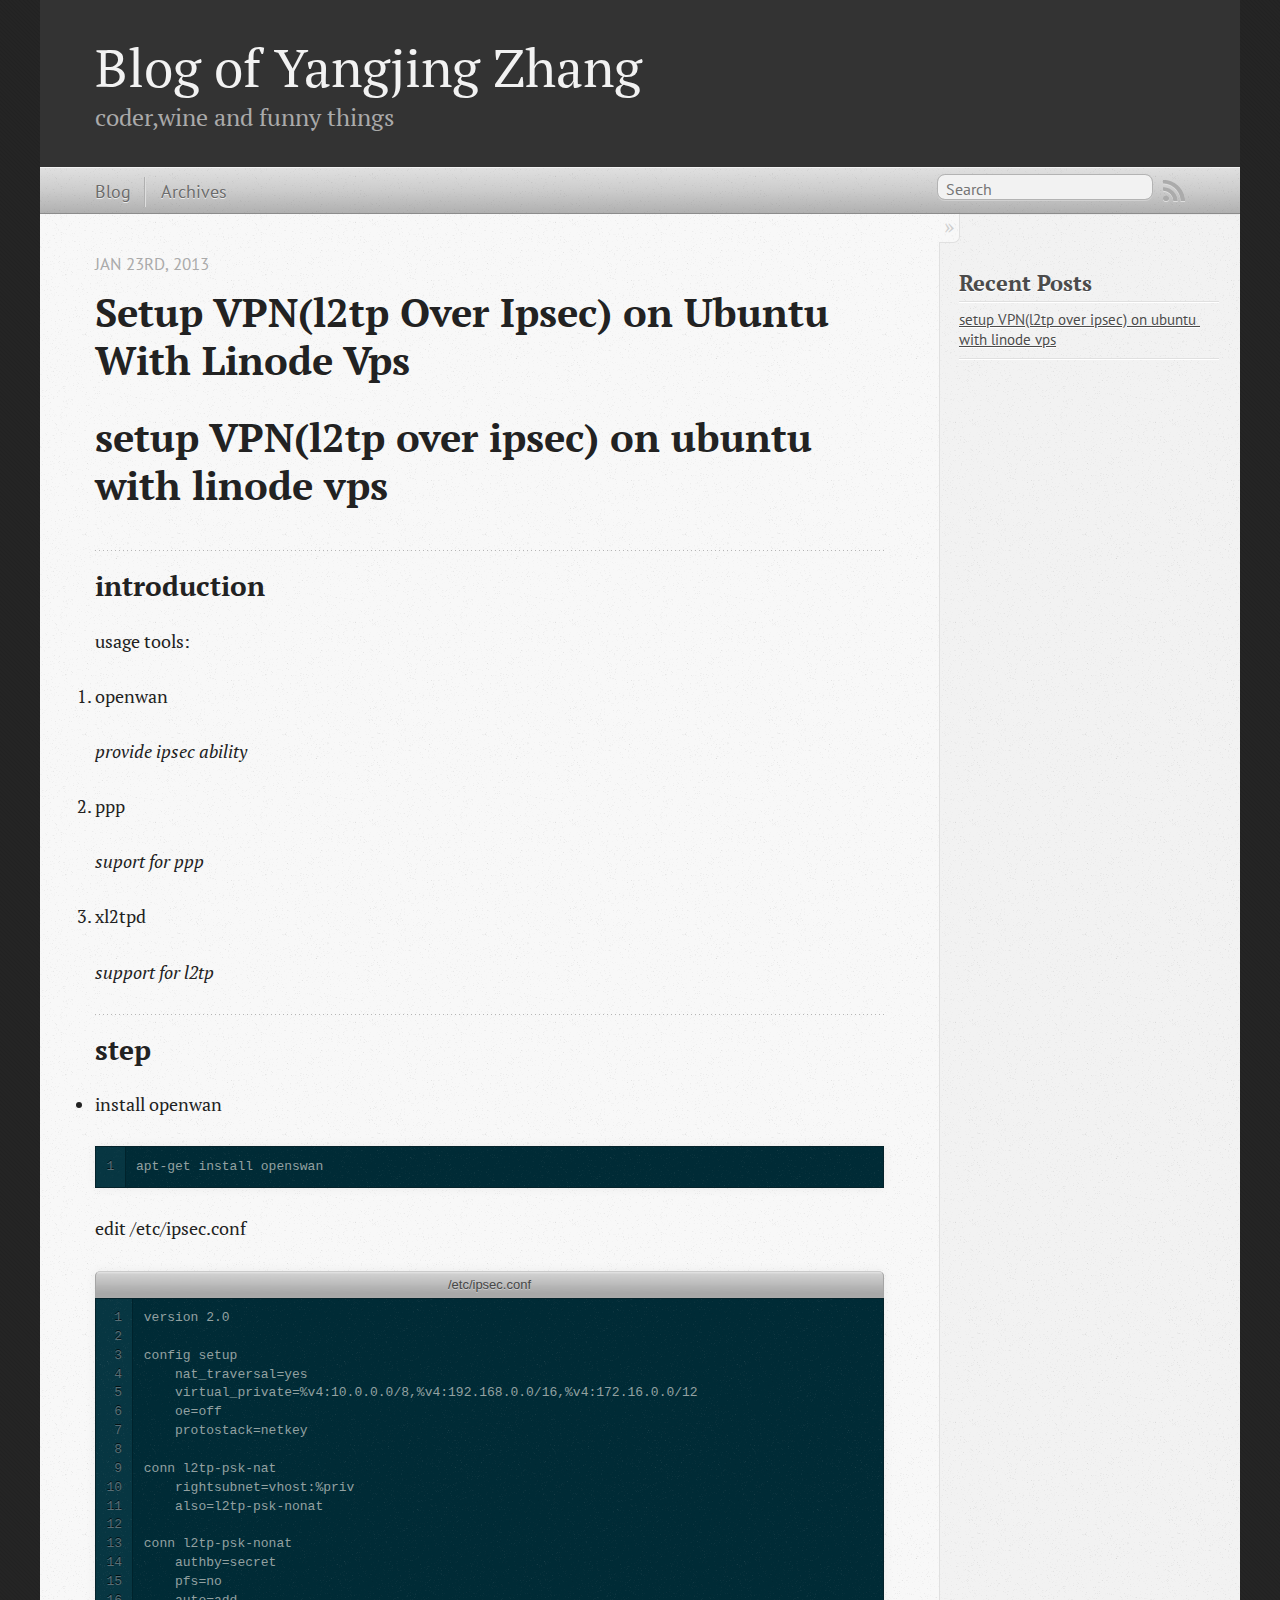
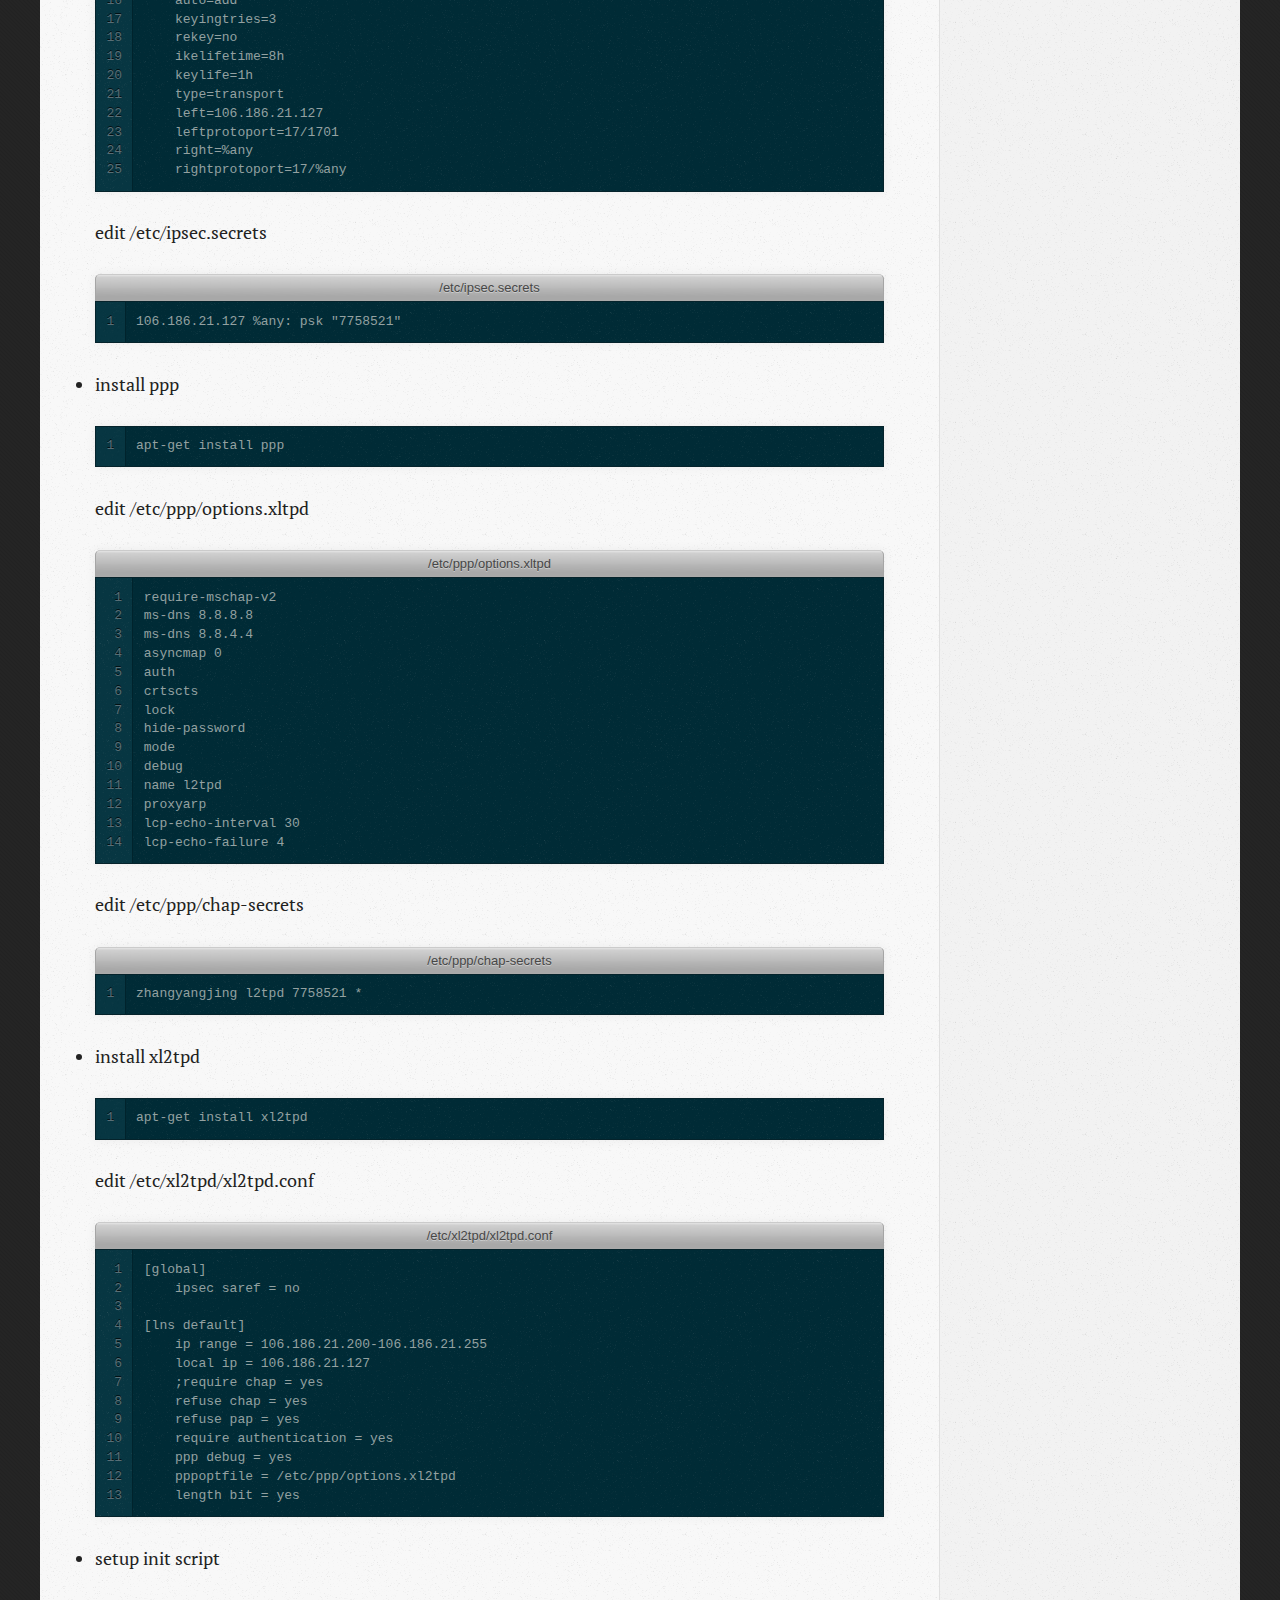
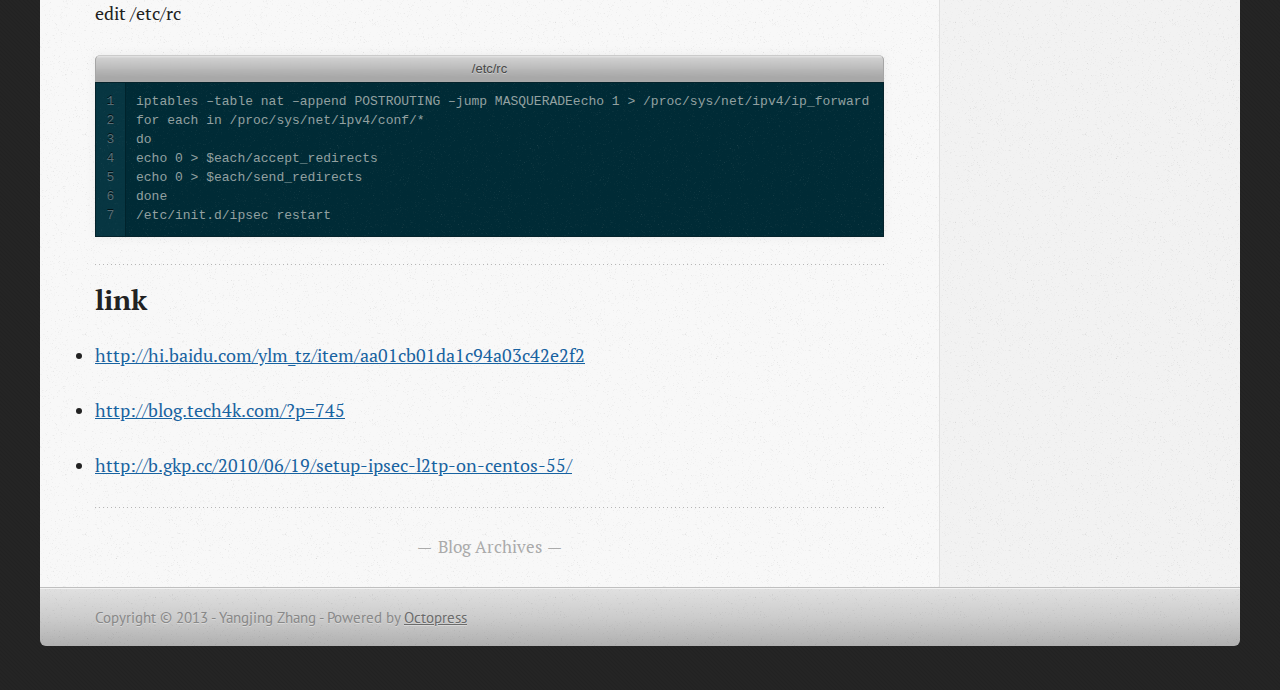
==== index.html @ 83e62cd5 "Site updated at 2013-01-24 03:53:37 UTC" ====
<!DOCTYPE html>
<!--[if IEMobile 7 ]><html class="no-js iem7"><![endif]-->
<!--[if lt IE 9]><html class="no-js lte-ie8"><![endif]-->
<!--[if (gt IE 8)|(gt IEMobile 7)|!(IEMobile)|!(IE)]><!--><html class="no-js" lang="en"><!--<![endif]-->
<head>
  <meta charset="utf-8">
  <title>Blog of Yangjing Zhang</title>
  <meta name="author" content="Yangjing Zhang">

  
  <meta name="description" content="setup VPN(l2tp over ipsec) on ubuntu with linode vps introduction usage tools: openwan provide ipsec ability
ppp suport for ppp
xl2tpd support for &hellip;">
  

  <!-- http://t.co/dKP3o1e -->
  <meta name="HandheldFriendly" content="True">
  <meta name="MobileOptimized" content="320">
  <meta name="viewport" content="width=device-width, initial-scale=1">

  
  <link rel="canonical" href="http://zhangyangjing.github.com/">
  <link href="/favicon.png" rel="icon">
  <link href="/stylesheets/screen.css" media="screen, projection" rel="stylesheet" type="text/css">
  <script src="/javascripts/modernizr-2.0.js"></script>
  <script src="/javascripts/ender.js"></script>
  <script src="/javascripts/octopress.js" type="text/javascript"></script>
  <link href="/atom.xml" rel="alternate" title="Blog of Yangjing Zhang" type="application/atom+xml">
  <!--Fonts from Google"s Web font directory at http://google.com/webfonts -->
<link href="http://fonts.googleapis.com/css?family=PT+Serif:regular,italic,bold,bolditalic" rel="stylesheet" type="text/css">
<link href="http://fonts.googleapis.com/css?family=PT+Sans:regular,italic,bold,bolditalic" rel="stylesheet" type="text/css">

  

</head>

<body   >
  <header role="banner"><hgroup>
  <h1><a href="/">Blog of Yangjing Zhang</a></h1>
  
    <h2>coder,wine and funny things</h2>
  
</hgroup>

</header>
  <nav role="navigation"><ul class="subscription" data-subscription="rss">
  <li><a href="/atom.xml" rel="subscribe-rss" title="subscribe via RSS">RSS</a></li>
  
</ul>
  
<form action="http://google.com/search" method="get">
  <fieldset role="search">
    <input type="hidden" name="q" value="site:zhangyangjing.github.com" />
    <input class="search" type="text" name="q" results="0" placeholder="Search"/>
  </fieldset>
</form>
  
<ul class="main-navigation">
  <li><a href="/">Blog</a></li>
  <li><a href="/blog/archives">Archives</a></li>
</ul>

</nav>
  <div id="main">
    <div id="content">
      <div class="blog-index">
  
  
  
    <article>
      
  <header>
    
      <h1 class="entry-title"><a href="/blog/2013/01/23/setup-vpn-l2tp-over-ipsec-on-ubuntu-with-linode-vps/">Setup VPN(l2tp Over Ipsec) on Ubuntu With Linode Vps</a></h1>
    
    
      <p class="meta">
        








  


<time datetime="2013-01-23T16:08:00+08:00" pubdate data-updated="true">Jan 23<span>rd</span>, 2013</time>
        
      </p>
    
  </header>


  <div class="entry-content"><h1>setup VPN(l2tp over ipsec) on ubuntu with linode vps</h1>

<h2>introduction</h2>

<p>usage tools:</p>

<ol>
<li><p>openwan</p>

<p> <em>provide ipsec ability</em></p></li>
<li><p>ppp</p>

<p> <em>suport for ppp</em></p></li>
<li><p>xl2tpd</p>

<p>  <em>support for l2tp</em></p></li>
</ol>


<h2>step</h2>

<ul>
<li>install openwan</li>
</ul>


<figure class='code'><div class="highlight"><table><tr><td class="gutter"><pre class="line-numbers"><span class='line-number'>1</span>
</pre></td><td class='code'><pre><code class=''><span class='line'>apt-get install openswan</span></code></pre></td></tr></table></div></figure>


<p>edit /etc/ipsec.conf</p>

<figure class='code'><figcaption><span>/etc/ipsec&#46;conf </span></figcaption>
<div class="highlight"><table><tr><td class="gutter"><pre class="line-numbers"><span class='line-number'>1</span>
<span class='line-number'>2</span>
<span class='line-number'>3</span>
<span class='line-number'>4</span>
<span class='line-number'>5</span>
<span class='line-number'>6</span>
<span class='line-number'>7</span>
<span class='line-number'>8</span>
<span class='line-number'>9</span>
<span class='line-number'>10</span>
<span class='line-number'>11</span>
<span class='line-number'>12</span>
<span class='line-number'>13</span>
<span class='line-number'>14</span>
<span class='line-number'>15</span>
<span class='line-number'>16</span>
<span class='line-number'>17</span>
<span class='line-number'>18</span>
<span class='line-number'>19</span>
<span class='line-number'>20</span>
<span class='line-number'>21</span>
<span class='line-number'>22</span>
<span class='line-number'>23</span>
<span class='line-number'>24</span>
<span class='line-number'>25</span>
</pre></td><td class='code'><pre><code class=''><span class='line'>version 2.0
</span><span class='line'>
</span><span class='line'>config setup
</span><span class='line'>    nat_traversal=yes
</span><span class='line'>    virtual_private=%v4:10.0.0.0/8,%v4:192.168.0.0/16,%v4:172.16.0.0/12
</span><span class='line'>    oe=off
</span><span class='line'>    protostack=netkey
</span><span class='line'>
</span><span class='line'>conn l2tp-psk-nat
</span><span class='line'>    rightsubnet=vhost:%priv
</span><span class='line'>    also=l2tp-psk-nonat
</span><span class='line'>
</span><span class='line'>conn l2tp-psk-nonat
</span><span class='line'>    authby=secret
</span><span class='line'>    pfs=no
</span><span class='line'>    auto=add
</span><span class='line'>    keyingtries=3
</span><span class='line'>    rekey=no
</span><span class='line'>    ikelifetime=8h
</span><span class='line'>    keylife=1h
</span><span class='line'>    type=transport
</span><span class='line'>    left=106.186.21.127
</span><span class='line'>    leftprotoport=17/1701
</span><span class='line'>    right=%any
</span><span class='line'>    rightprotoport=17/%any</span></code></pre></td></tr></table></div></figure>


<p>edit /etc/ipsec.secrets</p>

<figure class='code'><figcaption><span>/etc/ipsec&#46;secrets </span></figcaption>
<div class="highlight"><table><tr><td class="gutter"><pre class="line-numbers"><span class='line-number'>1</span>
</pre></td><td class='code'><pre><code class=''><span class='line'>106.186.21.127 %any: psk "7758521"</span></code></pre></td></tr></table></div></figure>


<ul>
<li>install ppp</li>
</ul>


<figure class='code'><div class="highlight"><table><tr><td class="gutter"><pre class="line-numbers"><span class='line-number'>1</span>
</pre></td><td class='code'><pre><code class=''><span class='line'>apt-get install ppp</span></code></pre></td></tr></table></div></figure>


<p>edit /etc/ppp/options.xltpd</p>

<figure class='code'><figcaption><span>/etc/ppp/options&#46;xltpd </span></figcaption>
<div class="highlight"><table><tr><td class="gutter"><pre class="line-numbers"><span class='line-number'>1</span>
<span class='line-number'>2</span>
<span class='line-number'>3</span>
<span class='line-number'>4</span>
<span class='line-number'>5</span>
<span class='line-number'>6</span>
<span class='line-number'>7</span>
<span class='line-number'>8</span>
<span class='line-number'>9</span>
<span class='line-number'>10</span>
<span class='line-number'>11</span>
<span class='line-number'>12</span>
<span class='line-number'>13</span>
<span class='line-number'>14</span>
</pre></td><td class='code'><pre><code class=''><span class='line'>require-mschap-v2
</span><span class='line'>ms-dns 8.8.8.8
</span><span class='line'>ms-dns 8.8.4.4
</span><span class='line'>asyncmap 0
</span><span class='line'>auth
</span><span class='line'>crtscts
</span><span class='line'>lock
</span><span class='line'>hide-password
</span><span class='line'>mode
</span><span class='line'>debug
</span><span class='line'>name l2tpd
</span><span class='line'>proxyarp
</span><span class='line'>lcp-echo-interval 30
</span><span class='line'>lcp-echo-failure 4</span></code></pre></td></tr></table></div></figure>


<p>edit /etc/ppp/chap-secrets</p>

<figure class='code'><figcaption><span>/etc/ppp/chap-secrets </span></figcaption>
<div class="highlight"><table><tr><td class="gutter"><pre class="line-numbers"><span class='line-number'>1</span>
</pre></td><td class='code'><pre><code class=''><span class='line'>zhangyangjing l2tpd 7758521 *</span></code></pre></td></tr></table></div></figure>


<ul>
<li>install xl2tpd</li>
</ul>


<figure class='code'><div class="highlight"><table><tr><td class="gutter"><pre class="line-numbers"><span class='line-number'>1</span>
</pre></td><td class='code'><pre><code class=''><span class='line'>apt-get install xl2tpd</span></code></pre></td></tr></table></div></figure>


<p>edit /etc/xl2tpd/xl2tpd.conf</p>

<figure class='code'><figcaption><span>/etc/xl2tpd/xl2tpd&#46;conf </span></figcaption>
<div class="highlight"><table><tr><td class="gutter"><pre class="line-numbers"><span class='line-number'>1</span>
<span class='line-number'>2</span>
<span class='line-number'>3</span>
<span class='line-number'>4</span>
<span class='line-number'>5</span>
<span class='line-number'>6</span>
<span class='line-number'>7</span>
<span class='line-number'>8</span>
<span class='line-number'>9</span>
<span class='line-number'>10</span>
<span class='line-number'>11</span>
<span class='line-number'>12</span>
<span class='line-number'>13</span>
</pre></td><td class='code'><pre><code class=''><span class='line'>[global]
</span><span class='line'>    ipsec saref = no
</span><span class='line'>
</span><span class='line'>[lns default]
</span><span class='line'>    ip range = 106.186.21.200-106.186.21.255
</span><span class='line'>    local ip = 106.186.21.127
</span><span class='line'>    ;require chap = yes
</span><span class='line'>    refuse chap = yes
</span><span class='line'>    refuse pap = yes
</span><span class='line'>    require authentication = yes
</span><span class='line'>    ppp debug = yes
</span><span class='line'>    pppoptfile = /etc/ppp/options.xl2tpd
</span><span class='line'>    length bit = yes</span></code></pre></td></tr></table></div></figure>


<ul>
<li>setup init script</li>
</ul>


<p>edit /etc/rc</p>

<figure class='code'><figcaption><span>/etc/rc </span></figcaption>
<div class="highlight"><table><tr><td class="gutter"><pre class="line-numbers"><span class='line-number'>1</span>
<span class='line-number'>2</span>
<span class='line-number'>3</span>
<span class='line-number'>4</span>
<span class='line-number'>5</span>
<span class='line-number'>6</span>
<span class='line-number'>7</span>
</pre></td><td class='code'><pre><code class=''><span class='line'>iptables –table nat –append POSTROUTING –jump MASQUERADEecho 1 > /proc/sys/net/ipv4/ip_forward
</span><span class='line'>for each in /proc/sys/net/ipv4/conf/*
</span><span class='line'>do
</span><span class='line'>echo 0 > $each/accept_redirects
</span><span class='line'>echo 0 > $each/send_redirects
</span><span class='line'>done
</span><span class='line'>/etc/init.d/ipsec restart</span></code></pre></td></tr></table></div></figure>


<h2>link</h2>

<ul>
<li><p><a href="http://hi.baidu.com/ylm_tz/item/aa01cb01da1c94a03c42e2f2">http://hi.baidu.com/ylm_tz/item/aa01cb01da1c94a03c42e2f2</a></p></li>
<li><p><a href="http://blog.tech4k.com/?p=745">http://blog.tech4k.com/?p=745</a></p></li>
<li><p><a href="http://b.gkp.cc/2010/06/19/setup-ipsec-l2tp-on-centos-55/">http://b.gkp.cc/2010/06/19/setup-ipsec-l2tp-on-centos-55/</a></p></li>
</ul>

</div>
  
  


    </article>
  
  <div class="pagination">
    
    <a href="/blog/archives">Blog Archives</a>
    
  </div>
</div>
<aside class="sidebar">
  
    <section>
  <h1>Recent Posts</h1>
  <ul id="recent_posts">
    
      <li class="post">
        <a href="/blog/2013/01/23/setup-vpn-l2tp-over-ipsec-on-ubuntu-with-linode-vps/">setup VPN(l2tp over ipsec) on ubuntu with linode vps</a>
      </li>
    
  </ul>
</section>






  
</aside>

    </div>
  </div>
  <footer role="contentinfo"><p>
  Copyright &copy; 2013 - Yangjing Zhang -
  <span class="credit">Powered by <a href="http://octopress.org">Octopress</a></span>
</p>

</footer>
  







  <script type="text/javascript">
    (function(){
      var twitterWidgets = document.createElement('script');
      twitterWidgets.type = 'text/javascript';
      twitterWidgets.async = true;
      twitterWidgets.src = 'http://platform.twitter.com/widgets.js';
      document.getElementsByTagName('head')[0].appendChild(twitterWidgets);
    })();
  </script>





</body>
</html>
---- stylesheets/screen.css ----
html,body,div,span,applet,object,iframe,h1,h2,h3,h4,h5,h6,p,blockquote,pre,a,abbr,acronym,address,big,cite,code,del,dfn,em,img,ins,kbd,q,s,samp,small,strike,strong,sub,sup,tt,var,b,u,i,center,dl,dt,dd,ol,ul,li,fieldset,form,label,legend,table,caption,tbody,tfoot,thead,tr,th,td,article,aside,canvas,details,embed,figure,figcaption,footer,header,hgroup,menu,nav,output,ruby,section,summary,time,mark,audio,video{margin:0;padding:0;border:0;font:inherit;font-size:100%;vertical-align:baseline}html{line-height:1}ol,ul{list-style:none}table{border-collapse:collapse;border-spacing:0}caption,th,td{text-align:left;font-weight:normal;vertical-align:middle}q,blockquote{quotes:none}q:before,q:after,blockquote:before,blockquote:after{content:"";content:none}a img{border:none}article,aside,details,figcaption,figure,footer,header,hgroup,menu,nav,section,summary{display:block}article,aside,details,figcaption,figure,footer,header,hgroup,menu,nav,section,summary{display:block}a{color:#1863a1}a:visited{color:#751590}a:focus{color:#0181eb}a:hover{color:#0181eb}a:active{color:#01579f}aside.sidebar a{color:#1863a1}aside.sidebar a:focus{color:#0181eb}aside.sidebar a:hover{color:#0181eb}aside.sidebar a:active{color:#01579f}a{-webkit-transition:color 0.3s;-moz-transition:color 0.3s;-o-transition:color 0.3s;transition:color 0.3s}html{background:#252525 url('/images/line-tile.png?1358862288') top left}body>div{background:#f2f2f2 url('/images/noise.png?1358862288') top left;border-bottom:1px solid #bfbfbf}body>div>div{background:#f8f8f8 url('/images/noise.png?1358862288') top left;border-right:1px solid #e0e0e0}.heading,body>header h1,h1,h2,h3,h4,h5,h6{font-family:"PT Serif","Georgia","Helvetica Neue",Arial,sans-serif}.sans,body>header h2,article header p.meta,article>footer,#content .blog-index footer,html .gist .gist-file .gist-meta,#blog-archives a.category,#blog-archives time,aside.sidebar section,body>footer{font-family:"PT Sans","Helvetica Neue",Arial,sans-serif}.serif,body,#content .blog-index a[rel=full-article]{font-family:"PT Serif",Georgia,Times,"Times New Roman",serif}.mono,pre,code,tt,p code,li code{font-family:Menlo,Monaco,"Andale Mono","lucida console","Courier New",monospace}body>header h1{font-size:2.2em;font-family:"PT Serif","Georgia","Helvetica Neue",Arial,sans-serif;font-weight:normal;line-height:1.2em;margin-bottom:0.6667em}body>header h2{font-family:"PT Serif","Georgia","Helvetica Neue",Arial,sans-serif}body{line-height:1.5em;color:#222}h1{font-size:2.2em;line-height:1.2em}@media only screen and (min-width: 992px){body{font-size:1.15em}h1{font-size:2.6em;line-height:1.2em}}h1,h2,h3,h4,h5,h6{text-rendering:optimizelegibility;margin-bottom:1em;font-weight:bold}h2,section h1{font-size:1.5em}h3,section h2,section section h1{font-size:1.3em}h4,section h3,section section h2,section section section h1{font-size:1em}h5,section h4,section section h3{font-size:.9em}h6,section h5,section section h4,section section section h3{font-size:.8em}p,blockquote,ul,ol{margin-bottom:1.5em}ul{list-style-type:disc}ul ul{list-style-type:circle;margin-bottom:0px}ul ul ul{list-style-type:square;margin-bottom:0px}ol{list-style-type:decimal}ol ol{list-style-type:lower-alpha;margin-bottom:0px}ol ol ol{list-style-type:lower-roman;margin-bottom:0px}ul,ul ul,ul ol,ol,ol ul,ol ol{margin-left:1.3em}strong{font-weight:bold}em{font-style:italic}sup,sub{font-size:0.8em;position:relative;display:inline-block}sup{top:-0.5em}sub{bottom:-0.5em}q{font-style:italic}q:before{content:"\201C"}q:after{content:"\201D"}em,dfn{font-style:italic}strong,dfn{font-weight:bold}del,s{text-decoration:line-through}abbr,acronym{border-bottom:1px dotted;cursor:help}sub,sup{line-height:0}hr{margin-bottom:0.2em}small{font-size:.8em}big{font-size:1.2em}blockquote{font-style:italic;position:relative;font-size:1.2em;line-height:1.5em;padding-left:1em;border-left:4px solid rgba(170,170,170,0.5)}blockquote cite{font-style:italic}blockquote cite a{color:#aaa !important;word-wrap:break-word}blockquote cite:before{content:'\2014';padding-right:.3em;padding-left:.3em;color:#aaa}@media only screen and (min-width: 992px){blockquote{padding-left:1.5em;border-left-width:4px}}.pullquote-right:before,.pullquote-left:before{padding:0;border:none;content:attr(data-pullquote);float:right;width:45%;margin:.5em 0 1em 1.5em;position:relative;top:7px;font-size:1.4em;line-height:1.45em}.pullquote-left:before{float:left;margin:.5em 1.5em 1em 0}.force-wrap,article a,aside.sidebar a{white-space:-moz-pre-wrap;white-space:-pre-wrap;white-space:-o-pre-wrap;white-space:pre-wrap;word-wrap:break-word}.group,body>header,body>nav,body>footer,body #content>article,body #content>div>article,body #content>div>section,body div.pagination,aside.sidebar,#main,#content,.sidebar{*zoom:1}.group:after,body>header:after,body>nav:after,body>footer:after,body #content>article:after,body #content>div>article:after,body #content>div>section:after,body div.pagination:after,aside.sidebar:after,#main:after,#content:after,.sidebar:after{content:"";display:table;clear:both}body{-webkit-text-size-adjust:none;max-width:1200px;position:relative;margin:0 auto}body>header,body>nav,body>footer,body #content>article,body #content>div>article,body #content>div>section{padding-left:18px;padding-right:18px}@media only screen and (min-width: 480px){body>header,body>nav,body>footer,body #content>article,body #content>div>article,body #content>div>section{padding-left:25px;padding-right:25px}}@media only screen and (min-width: 768px){body>header,body>nav,body>footer,body #content>article,body #content>div>article,body #content>div>section{padding-left:35px;padding-right:35px}}@media only screen and (min-width: 992px){body>header,body>nav,body>footer,body #content>article,body #content>div>article,body #content>div>section{padding-left:55px;padding-right:55px}}body div.pagination{margin-left:18px;margin-right:18px}@media only screen and (min-width: 480px){body div.pagination{margin-left:25px;margin-right:25px}}@media only screen and (min-width: 768px){body div.pagination{margin-left:35px;margin-right:35px}}@media only screen and (min-width: 992px){body div.pagination{margin-left:55px;margin-right:55px}}body>header{font-size:1em;padding-top:1.5em;padding-bottom:1.5em}#content{overflow:hidden}#content>div,#content>article{width:100%}aside.sidebar{float:none;padding:0 18px 1px;background-color:#f7f7f7;border-top:1px solid #e0e0e0}.flex-content,article img,article video,article .flash-video,aside.sidebar img{max-width:100%;height:auto}.basic-alignment.left,article img.left,article video.left,article .left.flash-video,aside.sidebar img.left{float:left;margin-right:1.5em}.basic-alignment.right,article img.right,article video.right,article .right.flash-video,aside.sidebar img.right{float:right;margin-left:1.5em}.basic-alignment.center,article img.center,article video.center,article .center.flash-video,aside.sidebar img.center{display:block;margin:0 auto 1.5em}.basic-alignment.left,article img.left,article video.left,article .left.flash-video,aside.sidebar img.left,.basic-alignment.right,article img.right,article video.right,article .right.flash-video,aside.sidebar img.right{margin-bottom:.8em}.toggle-sidebar,.no-sidebar .toggle-sidebar{display:none}@media only screen and (min-width: 750px){body.sidebar-footer aside.sidebar{float:none;width:auto;clear:left;margin:0;padding:0 35px 1px;background-color:#f7f7f7;border-top:1px solid #eaeaea}body.sidebar-footer aside.sidebar section.odd,body.sidebar-footer aside.sidebar section.even{float:left;width:48%}body.sidebar-footer aside.sidebar section.odd{margin-left:0}body.sidebar-footer aside.sidebar section.even{margin-left:4%}body.sidebar-footer aside.sidebar.thirds section{width:30%;margin-left:5%}body.sidebar-footer aside.sidebar.thirds section.first{margin-left:0;clear:both}}body.sidebar-footer #content{margin-right:0px}body.sidebar-footer .toggle-sidebar{display:none}@media only screen and (min-width: 550px){body>header{font-size:1em}}@media only screen and (min-width: 750px){aside.sidebar{float:none;width:auto;clear:left;margin:0;padding:0 35px 1px;background-color:#f7f7f7;border-top:1px solid #eaeaea}aside.sidebar section.odd,aside.sidebar section.even{float:left;width:48%}aside.sidebar section.odd{margin-left:0}aside.sidebar section.even{margin-left:4%}aside.sidebar.thirds section{width:30%;margin-left:5%}aside.sidebar.thirds section.first{margin-left:0;clear:both}}@media only screen and (min-width: 768px){body{-webkit-text-size-adjust:auto}body>header{font-size:1.2em}#main{padding:0;margin:0 auto}#content{overflow:visible;margin-right:240px;position:relative}.no-sidebar #content{margin-right:0;border-right:0}.collapse-sidebar #content{margin-right:20px}#content>div,#content>article{padding-top:17.5px;padding-bottom:17.5px;float:left}aside.sidebar{width:210px;padding:0 15px 15px;background:none;clear:none;float:left;margin:0 -100% 0 0}aside.sidebar section{width:auto;margin-left:0}aside.sidebar section.odd,aside.sidebar section.even{float:none;width:auto;margin-left:0}.collapse-sidebar aside.sidebar{float:none;width:auto;clear:left;margin:0;padding:0 35px 1px;background-color:#f7f7f7;border-top:1px solid #eaeaea}.collapse-sidebar aside.sidebar section.odd,.collapse-sidebar aside.sidebar section.even{float:left;width:48%}.collapse-sidebar aside.sidebar section.odd{margin-left:0}.collapse-sidebar aside.sidebar section.even{margin-left:4%}.collapse-sidebar aside.sidebar.thirds section{width:30%;margin-left:5%}.collapse-sidebar aside.sidebar.thirds section.first{margin-left:0;clear:both}}@media only screen and (min-width: 992px){body>header{font-size:1.3em}#content{margin-right:300px}#content>div,#content>article{padding-top:27.5px;padding-bottom:27.5px}aside.sidebar{width:260px;padding:1.2em 20px 20px}.collapse-sidebar aside.sidebar{padding-left:55px;padding-right:55px}}@media only screen and (min-width: 768px){ul,ol{margin-left:0}}body>header{background:#333}body>header h1{display:inline-block;margin:0}body>header h1 a,body>header h1 a:visited,body>header h1 a:hover{color:#f2f2f2;text-decoration:none}body>header h2{margin:.2em 0 0;font-size:1em;color:#aaa;font-weight:normal}body>nav{position:relative;background-color:#ccc;background:url('/images/noise.png?1358862288'),-webkit-gradient(linear, 50% 0%, 50% 100%, color-stop(0%, #e0e0e0), color-stop(50%, #cccccc), color-stop(100%, #b0b0b0));background:url('/images/noise.png?1358862288'),-webkit-linear-gradient(#e0e0e0,#cccccc,#b0b0b0);background:url('/images/noise.png?1358862288'),-moz-linear-gradient(#e0e0e0,#cccccc,#b0b0b0);background:url('/images/noise.png?1358862288'),-o-linear-gradient(#e0e0e0,#cccccc,#b0b0b0);background:url('/images/noise.png?1358862288'),linear-gradient(#e0e0e0,#cccccc,#b0b0b0);border-top:1px solid #f2f2f2;border-bottom:1px solid #8c8c8c;padding-top:.35em;padding-bottom:.35em}body>nav form{-webkit-background-clip:padding;-moz-background-clip:padding;background-clip:padding-box;margin:0;padding:0}body>nav form .search{padding:.3em .5em 0;font-size:.85em;font-family:"PT Sans","Helvetica Neue",Arial,sans-serif;line-height:1.1em;width:95%;-webkit-border-radius:0.5em;-moz-border-radius:0.5em;-ms-border-radius:0.5em;-o-border-radius:0.5em;border-radius:0.5em;-webkit-background-clip:padding;-moz-background-clip:padding;background-clip:padding-box;-webkit-box-shadow:#d1d1d1 0 1px;-moz-box-shadow:#d1d1d1 0 1px;box-shadow:#d1d1d1 0 1px;background-color:#f2f2f2;border:1px solid #b3b3b3;color:#888}body>nav form .search:focus{color:#444;border-color:#80b1df;-webkit-box-shadow:#80b1df 0 0 4px,#80b1df 0 0 3px inset;-moz-box-shadow:#80b1df 0 0 4px,#80b1df 0 0 3px inset;box-shadow:#80b1df 0 0 4px,#80b1df 0 0 3px inset;background-color:#fff;outline:none}body>nav fieldset[role=search]{float:right;width:48%}body>nav fieldset.mobile-nav{float:left;width:48%}body>nav fieldset.mobile-nav select{width:100%;font-size:.8em;border:1px solid #888}body>nav ul{display:none}@media only screen and (min-width: 550px){body>nav{font-size:.9em}body>nav ul{margin:0;padding:0;border:0;overflow:hidden;*zoom:1;float:left;display:block;padding-top:.15em}body>nav ul li{list-style-image:none;list-style-type:none;margin-left:0;white-space:nowrap;display:inline;float:left;padding-left:0;padding-right:0}body>nav ul li:first-child,body>nav ul li.first{padding-left:0}body>nav ul li:last-child{padding-right:0}body>nav ul li.last{padding-right:0}body>nav ul.subscription{margin-left:.8em;float:right}body>nav ul.subscription li:last-child a{padding-right:0}body>nav ul li{margin:0}body>nav a{color:#6b6b6b;font-family:"PT Sans","Helvetica Neue",Arial,sans-serif;text-shadow:#ebebeb 0 1px;float:left;text-decoration:none;font-size:1.1em;padding:.1em 0;line-height:1.5em}body>nav a:visited{color:#6b6b6b}body>nav a:hover{color:#2b2b2b}body>nav li+li{border-left:1px solid #b0b0b0;margin-left:.8em}body>nav li+li a{padding-left:.8em;border-left:1px solid #dedede}body>nav form{float:right;text-align:left;padding-left:.8em;width:175px}body>nav form .search{width:93%;font-size:.95em;line-height:1.2em}body>nav ul[data-subscription$=email]+form{width:97px}body>nav ul[data-subscription$=email]+form .search{width:91%}body>nav fieldset.mobile-nav{display:none}body>nav fieldset[role=search]{width:99%}}@media only screen and (min-width: 992px){body>nav form{width:215px}body>nav ul[data-subscription$=email]+form{width:147px}}.no-placeholder body>nav .search{background:#f2f2f2 url('/images/search.png?1358862288') 0.3em 0.25em no-repeat;text-indent:1.3em}@media only screen and (min-width: 550px){.maskImage body>nav ul[data-subscription$=email]+form{width:123px}}@media only screen and (min-width: 992px){.maskImage body>nav ul[data-subscription$=email]+form{width:173px}}.maskImage ul.subscription{position:relative;top:.2em}.maskImage ul.subscription li,.maskImage ul.subscription a{border:0;padding:0}.maskImage a[rel=subscribe-rss]{position:relative;top:0px;text-indent:-999999em;background-color:#dedede;border:0;padding:0}.maskImage a[rel=subscribe-rss],.maskImage a[rel=subscribe-rss]:after{-webkit-mask-image:url('/images/rss.png?1358862288');-moz-mask-image:url('/images/rss.png?1358862288');-ms-mask-image:url('/images/rss.png?1358862288');-o-mask-image:url('/images/rss.png?1358862288');mask-image:url('/images/rss.png?1358862288');-webkit-mask-repeat:no-repeat;-moz-mask-repeat:no-repeat;-ms-mask-repeat:no-repeat;-o-mask-repeat:no-repeat;mask-repeat:no-repeat;width:22px;height:22px}.maskImage a[rel=subscribe-rss]:after{content:"";position:absolute;top:-1px;left:0;background-color:#ababab}.maskImage a[rel=subscribe-rss]:hover:after{background-color:#9e9e9e}.maskImage a[rel=subscribe-email]{position:relative;top:0px;text-indent:-999999em;background-color:#dedede;border:0;padding:0}.maskImage a[rel=subscribe-email],.maskImage a[rel=subscribe-email]:after{-webkit-mask-image:url('/images/email.png?1358862288');-moz-mask-image:url('/images/email.png?1358862288');-ms-mask-image:url('/images/email.png?1358862288');-o-mask-image:url('/images/email.png?1358862288');mask-image:url('/images/email.png?1358862288');-webkit-mask-repeat:no-repeat;-moz-mask-repeat:no-repeat;-ms-mask-repeat:no-repeat;-o-mask-repeat:no-repeat;mask-repeat:no-repeat;width:28px;height:22px}.maskImage a[rel=subscribe-email]:after{content:"";position:absolute;top:-1px;left:0;background-color:#ababab}.maskImage a[rel=subscribe-email]:hover:after{background-color:#9e9e9e}article{padding-top:1em}article header{position:relative;padding-top:2em;padding-bottom:1em;margin-bottom:1em;background:url('[data-uri]') bottom left repeat-x}article header h1{margin:0}article header h1 a{text-decoration:none}article header h1 a:hover{text-decoration:underline}article header p{font-size:.9em;color:#aaa;margin:0}article header p.meta{text-transform:uppercase;position:absolute;top:0}@media only screen and (min-width: 768px){article header{margin-bottom:1.5em;padding-bottom:1em;background:url('[data-uri]') bottom left repeat-x}}article h2{padding-top:0.8em;background:url('[data-uri]') top left repeat-x}.entry-content article h2:first-child,article header+h2{padding-top:0}article h2:first-child,article header+h2{background:none}article .feature{padding-top:.5em;margin-bottom:1em;padding-bottom:1em;background:url('[data-uri]') bottom left repeat-x;font-size:2.0em;font-style:italic;line-height:1.3em}article img,article video,article .flash-video{-webkit-border-radius:0.3em;-moz-border-radius:0.3em;-ms-border-radius:0.3em;-o-border-radius:0.3em;border-radius:0.3em;-webkit-box-shadow:rgba(0,0,0,0.15) 0 1px 4px;-moz-box-shadow:rgba(0,0,0,0.15) 0 1px 4px;box-shadow:rgba(0,0,0,0.15) 0 1px 4px;-webkit-box-sizing:border-box;-moz-box-sizing:border-box;box-sizing:border-box;border:#fff 0.5em solid}article video,article .flash-video{margin:0 auto 1.5em}article video{display:block;width:100%}article .flash-video>div{position:relative;display:block;padding-bottom:56.25%;padding-top:1px;height:0;overflow:hidden}article .flash-video>div iframe,article .flash-video>div object,article .flash-video>div embed{position:absolute;top:0;left:0;width:100%;height:100%}article>footer{padding-bottom:2.5em;margin-top:2em}article>footer p.meta{margin-bottom:.8em;font-size:.85em;clear:both;overflow:hidden}.blog-index article+article{background:url('[data-uri]') top left repeat-x}#content .blog-index{padding-top:0;padding-bottom:0}#content .blog-index article{padding-top:2em}#content .blog-index article header{background:none;padding-bottom:0}#content .blog-index article h1{font-size:2.2em}#content .blog-index article h1 a{color:inherit}#content .blog-index article h1 a:hover{color:#0181eb}#content .blog-index a[rel=full-article]{background:#ebebeb;display:inline-block;padding:.4em .8em;margin-right:.5em;text-decoration:none;color:#666;-webkit-transition:background-color 0.5s;-moz-transition:background-color 0.5s;-o-transition:background-color 0.5s;transition:background-color 0.5s}#content .blog-index a[rel=full-article]:hover{background:#0181eb;text-shadow:none;color:#f8f8f8}#content .blog-index footer{margin-top:1em}.separator,article>footer .byline+time:before,article>footer time+time:before,article>footer .comments:before,article>footer .byline ~ .categories:before{content:"\2022 ";padding:0 .4em 0 .2em;display:inline-block}#content div.pagination{text-align:center;font-size:.95em;position:relative;background:url('[data-uri]') top left repeat-x;padding-top:1.5em;padding-bottom:1.5em}#content div.pagination a{text-decoration:none;color:#aaa}#content div.pagination a.prev{position:absolute;left:0}#content div.pagination a.next{position:absolute;right:0}#content div.pagination a:hover{color:#0181eb}#content div.pagination a[href*=archive]:before,#content div.pagination a[href*=archive]:after{content:'\2014';padding:0 .3em}p.meta+.sharing{padding-top:1em;padding-left:0;background:url('[data-uri]') top left repeat-x}#fb-root{display:none}.highlight,html .gist .gist-file .gist-syntax .gist-highlight{border:1px solid #05232b !important}.highlight table td.code,html .gist .gist-file .gist-syntax .gist-highlight table td.code{width:100%}.highlight .line-numbers,html .gist .gist-file .gist-syntax .highlight .line_numbers{text-align:right;font-size:13px;line-height:1.45em;background:#073642 url('/images/noise.png?1358862288') top left !important;border-right:1px solid #00232c !important;-webkit-box-shadow:#083e4b -1px 0 inset;-moz-box-shadow:#083e4b -1px 0 inset;box-shadow:#083e4b -1px 0 inset;text-shadow:#021014 0 -1px;padding:.8em !important;-webkit-border-radius:0;-moz-border-radius:0;-ms-border-radius:0;-o-border-radius:0;border-radius:0}.highlight .line-numbers span,html .gist .gist-file .gist-syntax .highlight .line_numbers span{color:#586e75 !important}figure.code,.gist-file,pre{-webkit-box-shadow:rgba(0,0,0,0.06) 0 0 10px;-moz-box-shadow:rgba(0,0,0,0.06) 0 0 10px;box-shadow:rgba(0,0,0,0.06) 0 0 10px}figure.code .highlight pre,.gist-file .highlight pre,pre .highlight pre{-webkit-box-shadow:none;-moz-box-shadow:none;box-shadow:none}.gist .highlight *::-moz-selection,figure.code .highlight *::-moz-selection{background:#386774;color:inherit;text-shadow:#002b36 0 1px}.gist .highlight *::-webkit-selection,figure.code .highlight *::-webkit-selection{background:#386774;color:inherit;text-shadow:#002b36 0 1px}.gist .highlight *::selection,figure.code .highlight *::selection{background:#386774;color:inherit;text-shadow:#002b36 0 1px}html .gist .gist-file{margin-bottom:1.8em;position:relative;border:none;padding-top:26px !important}html .gist .gist-file .highlight{margin-bottom:0}html .gist .gist-file .gist-syntax{border-bottom:0 !important;background:none !important}html .gist .gist-file .gist-syntax .gist-highlight{background:#002b36 !important}html .gist .gist-file .gist-syntax .highlight pre{padding:0}html .gist .gist-file .gist-meta{padding:.6em 0.8em;border:1px solid #083e4b !important;color:#586e75;font-size:.7em !important;background:#073642 url('/images/noise.png?1358862288') top left;line-height:1.5em}html .gist .gist-file .gist-meta a{color:#75878b !important;text-decoration:none}html .gist .gist-file .gist-meta a:hover{text-decoration:underline}html .gist .gist-file .gist-meta a:hover{color:#93a1a1 !important}html .gist .gist-file .gist-meta a[href*='#file']{position:absolute;top:0;left:0;right:-10px;color:#474747 !important}html .gist .gist-file .gist-meta a[href*='#file']:hover{color:#1863a1 !important}html .gist .gist-file .gist-meta a[href*=raw]{top:.4em}pre{background:#002b36 url('/images/noise.png?1358862288') top left;-webkit-border-radius:0.4em;-moz-border-radius:0.4em;-ms-border-radius:0.4em;-o-border-radius:0.4em;border-radius:0.4em;border:1px solid #05232b;line-height:1.45em;font-size:13px;margin-bottom:2.1em;padding:.8em 1em;color:#93a1a1;overflow:auto}h3.filename+pre{-moz-border-radius-topleft:0px;-webkit-border-top-left-radius:0px;border-top-left-radius:0px;-moz-border-radius-topright:0px;-webkit-border-top-right-radius:0px;border-top-right-radius:0px}p code,li code{display:inline-block;white-space:no-wrap;background:#fff;font-size:.8em;line-height:1.5em;color:#555;border:1px solid #ddd;-webkit-border-radius:0.4em;-moz-border-radius:0.4em;-ms-border-radius:0.4em;-o-border-radius:0.4em;border-radius:0.4em;padding:0 .3em;margin:-1px 0}p pre code,li pre code{font-size:1em !important;background:none;border:none}.pre-code,html .gist .gist-file .gist-syntax .highlight pre,.highlight code{font-family:Menlo,Monaco,"Andale Mono","lucida console","Courier New",monospace !important;overflow:scroll;overflow-y:hidden;display:block;padding:.8em;overflow-x:auto;line-height:1.45em;background:#002b36 url('/images/noise.png?1358862288') top left !important;color:#93a1a1 !important}.pre-code span,html .gist .gist-file .gist-syntax .highlight pre span,.highlight code span{color:#93a1a1 !important}.pre-code span,html .gist .gist-file .gist-syntax .highlight pre span,.highlight code span{font-style:normal !important;font-weight:normal !important}.pre-code .c,html .gist .gist-file .gist-syntax .highlight pre .c,.highlight code .c{color:#586e75 !important;font-style:italic !important}.pre-code .cm,html .gist .gist-file .gist-syntax .highlight pre .cm,.highlight code .cm{color:#586e75 !important;font-style:italic !important}.pre-code .cp,html .gist .gist-file .gist-syntax .highlight pre .cp,.highlight code .cp{color:#586e75 !important;font-style:italic !important}.pre-code .c1,html .gist .gist-file .gist-syntax .highlight pre .c1,.highlight code .c1{color:#586e75 !important;font-style:italic !important}.pre-code .cs,html .gist .gist-file .gist-syntax .highlight pre .cs,.highlight code .cs{color:#586e75 !important;font-weight:bold !important;font-style:italic !important}.pre-code .err,html .gist .gist-file .gist-syntax .highlight pre .err,.highlight code .err{color:#dc322f !important;background:none !important}.pre-code .k,html .gist .gist-file .gist-syntax .highlight pre .k,.highlight code .k{color:#cb4b16 !important}.pre-code .o,html .gist .gist-file .gist-syntax .highlight pre .o,.highlight code .o{color:#93a1a1 !important;font-weight:bold !important}.pre-code .p,html .gist .gist-file .gist-syntax .highlight pre .p,.highlight code .p{color:#93a1a1 !important}.pre-code .ow,html .gist .gist-file .gist-syntax .highlight pre .ow,.highlight code .ow{color:#2aa198 !important;font-weight:bold !important}.pre-code .gd,html .gist .gist-file .gist-syntax .highlight pre .gd,.highlight code .gd{color:#93a1a1 !important;background-color:#372c34 !important;display:inline-block}.pre-code .gd .x,html .gist .gist-file .gist-syntax .highlight pre .gd .x,.highlight code .gd .x{color:#93a1a1 !important;background-color:#4d2d33 !important;display:inline-block}.pre-code .ge,html .gist .gist-file .gist-syntax .highlight pre .ge,.highlight code .ge{color:#93a1a1 !important;font-style:italic !important}.pre-code .gh,html .gist .gist-file .gist-syntax .highlight pre .gh,.highlight code .gh{color:#586e75 !important}.pre-code .gi,html .gist .gist-file .gist-syntax .highlight pre .gi,.highlight code .gi{color:#93a1a1 !important;background-color:#1a412b !important;display:inline-block}.pre-code .gi .x,html .gist .gist-file .gist-syntax .highlight pre .gi .x,.highlight code .gi .x{color:#93a1a1 !important;background-color:#355720 !important;display:inline-block}.pre-code .gs,html .gist .gist-file .gist-syntax .highlight pre .gs,.highlight code .gs{color:#93a1a1 !important;font-weight:bold !important}.pre-code .gu,html .gist .gist-file .gist-syntax .highlight pre .gu,.highlight code .gu{color:#6c71c4 !important}.pre-code .kc,html .gist .gist-file .gist-syntax .highlight pre .kc,.highlight code .kc{color:#859900 !important;font-weight:bold !important}.pre-code .kd,html .gist .gist-file .gist-syntax .highlight pre .kd,.highlight code .kd{color:#268bd2 !important}.pre-code .kp,html .gist .gist-file .gist-syntax .highlight pre .kp,.highlight code .kp{color:#cb4b16 !important;font-weight:bold !important}.pre-code .kr,html .gist .gist-file .gist-syntax .highlight pre .kr,.highlight code .kr{color:#d33682 !important;font-weight:bold !important}.pre-code .kt,html .gist .gist-file .gist-syntax .highlight pre .kt,.highlight code .kt{color:#2aa198 !important}.pre-code .n,html .gist .gist-file .gist-syntax .highlight pre .n,.highlight code .n{color:#268bd2 !important}.pre-code .na,html .gist .gist-file .gist-syntax .highlight pre .na,.highlight code .na{color:#268bd2 !important}.pre-code .nb,html .gist .gist-file .gist-syntax .highlight pre .nb,.highlight code .nb{color:#859900 !important}.pre-code .nc,html .gist .gist-file .gist-syntax .highlight pre .nc,.highlight code .nc{color:#d33682 !important}.pre-code .no,html .gist .gist-file .gist-syntax .highlight pre .no,.highlight code .no{color:#b58900 !important}.pre-code .nl,html .gist .gist-file .gist-syntax .highlight pre .nl,.highlight code .nl{color:#859900 !important}.pre-code .ne,html .gist .gist-file .gist-syntax .highlight pre .ne,.highlight code .ne{color:#268bd2 !important;font-weight:bold !important}.pre-code .nf,html .gist .gist-file .gist-syntax .highlight pre .nf,.highlight code .nf{color:#268bd2 !important;font-weight:bold !important}.pre-code .nn,html .gist .gist-file .gist-syntax .highlight pre .nn,.highlight code .nn{color:#b58900 !important}.pre-code .nt,html .gist .gist-file .gist-syntax .highlight pre .nt,.highlight code .nt{color:#268bd2 !important;font-weight:bold !important}.pre-code .nx,html .gist .gist-file .gist-syntax .highlight pre .nx,.highlight code .nx{color:#b58900 !important}.pre-code .vg,html .gist .gist-file .gist-syntax .highlight pre .vg,.highlight code .vg{color:#268bd2 !important}.pre-code .vi,html .gist .gist-file .gist-syntax .highlight pre .vi,.highlight code .vi{color:#268bd2 !important}.pre-code .nv,html .gist .gist-file .gist-syntax .highlight pre .nv,.highlight code .nv{color:#268bd2 !important}.pre-code .mf,html .gist .gist-file .gist-syntax .highlight pre .mf,.highlight code .mf{color:#2aa198 !important}.pre-code .m,html .gist .gist-file .gist-syntax .highlight pre .m,.highlight code .m{color:#2aa198 !important}.pre-code .mh,html .gist .gist-file .gist-syntax .highlight pre .mh,.highlight code .mh{color:#2aa198 !important}.pre-code .mi,html .gist .gist-file .gist-syntax .highlight pre .mi,.highlight code .mi{color:#2aa198 !important}.pre-code .s,html .gist .gist-file .gist-syntax .highlight pre .s,.highlight code .s{color:#2aa198 !important}.pre-code .sd,html .gist .gist-file .gist-syntax .highlight pre .sd,.highlight code .sd{color:#2aa198 !important}.pre-code .s2,html .gist .gist-file .gist-syntax .highlight pre .s2,.highlight code .s2{color:#2aa198 !important}.pre-code .se,html .gist .gist-file .gist-syntax .highlight pre .se,.highlight code .se{color:#dc322f !important}.pre-code .si,html .gist .gist-file .gist-syntax .highlight pre .si,.highlight code .si{color:#268bd2 !important}.pre-code .sr,html .gist .gist-file .gist-syntax .highlight pre .sr,.highlight code .sr{color:#2aa198 !important}.pre-code .s1,html .gist .gist-file .gist-syntax .highlight pre .s1,.highlight code .s1{color:#2aa198 !important}.pre-code div .gd,html .gist .gist-file .gist-syntax .highlight pre div .gd,.highlight code div .gd,.pre-code div .gd .x,html .gist .gist-file .gist-syntax .highlight pre div .gd .x,.highlight code div .gd .x,.pre-code div .gi,html .gist .gist-file .gist-syntax .highlight pre div .gi,.highlight code div .gi,.pre-code div .gi .x,html .gist .gist-file .gist-syntax .highlight pre div .gi .x,.highlight code div .gi .x{display:inline-block;width:100%}.highlight,.gist-highlight{margin-bottom:1.8em;background:#002b36;overflow-y:hidden;overflow-x:auto}.highlight pre,.gist-highlight pre{background:none;-webkit-border-radius:0px;-moz-border-radius:0px;-ms-border-radius:0px;-o-border-radius:0px;border-radius:0px;border:none;padding:0;margin-bottom:0}pre::-webkit-scrollbar,.highlight::-webkit-scrollbar,.gist-highlight::-webkit-scrollbar{height:.5em;background:rgba(255,255,255,0.15)}pre::-webkit-scrollbar-thumb:horizontal,.highlight::-webkit-scrollbar-thumb:horizontal,.gist-highlight::-webkit-scrollbar-thumb:horizontal{background:rgba(255,255,255,0.2);-webkit-border-radius:4px;border-radius:4px}.highlight code{background:#000}figure.code{background:none;padding:0;border:0;margin-bottom:1.5em}figure.code pre{margin-bottom:0}figure.code figcaption{position:relative}figure.code .highlight{margin-bottom:0}.code-title,html .gist .gist-file .gist-meta a[href*='#file'],h3.filename,figure.code figcaption{text-align:center;font-size:13px;line-height:2em;text-shadow:#cbcccc 0 1px 0;color:#474747;font-weight:normal;margin-bottom:0;-moz-border-radius-topleft:5px;-webkit-border-top-left-radius:5px;border-top-left-radius:5px;-moz-border-radius-topright:5px;-webkit-border-top-right-radius:5px;border-top-right-radius:5px;font-family:"Helvetica Neue", Arial, "Lucida Grande", "Lucida Sans Unicode", Lucida, sans-serif;background:#aaa url('/images/code_bg.png?1358862288') top repeat-x;border:1px solid #565656;border-top-color:#cbcbcb;border-left-color:#a5a5a5;border-right-color:#a5a5a5;border-bottom:0}.download-source,html .gist .gist-file .gist-meta a[href*=raw],figure.code figcaption a{position:absolute;right:.8em;text-decoration:none;color:#666 !important;z-index:1;font-size:13px;text-shadow:#cbcccc 0 1px 0;padding-left:3em}.download-source:hover,html .gist .gist-file .gist-meta a[href*=raw]:hover,figure.code figcaption a:hover{text-decoration:underline}#archive #content>div,#archive #content>div>article{padding-top:0}#blog-archives{color:#aaa}#blog-archives article{padding:1em 0 1em;position:relative;background:url('[data-uri]') bottom left repeat-x}#blog-archives article:last-child{background:none}#blog-archives article footer{padding:0;margin:0}#blog-archives h1{color:#222;margin-bottom:.3em}#blog-archives h2{display:none}#blog-archives h1{font-size:1.5em}#blog-archives h1 a{text-decoration:none;color:inherit;font-weight:normal;display:inline-block}#blog-archives h1 a:hover{text-decoration:underline}#blog-archives h1 a:hover{color:#0181eb}#blog-archives a.category,#blog-archives time{color:#aaa}#blog-archives .entry-content{display:none}#blog-archives time{font-size:.9em;line-height:1.2em}#blog-archives time .month,#blog-archives time .day{display:inline-block}#blog-archives time .month{text-transform:uppercase}#blog-archives p{margin-bottom:1em}#blog-archives a,#blog-archives .entry-content a{color:inherit}#blog-archives a:hover,#blog-archives .entry-content a:hover{color:#0181eb}#blog-archives a:hover{color:#0181eb}@media only screen and (min-width: 550px){#blog-archives article{margin-left:5em}#blog-archives h2{margin-bottom:.3em;font-weight:normal;display:inline-block;position:relative;top:-1px;float:left}#blog-archives h2:first-child{padding-top:.75em}#blog-archives time{position:absolute;text-align:right;left:0em;top:1.8em}#blog-archives .year{display:none}#blog-archives article{padding-left:4.5em;padding-bottom:.7em}#blog-archives a.category{line-height:1.1em}}#content>.category article{margin-left:0;padding-left:6.8em}#content>.category .year{display:inline}.side-shadow-border,aside.sidebar section h1,aside.sidebar li{-webkit-box-shadow:#fff 0 1px;-moz-box-shadow:#fff 0 1px;box-shadow:#fff 0 1px}aside.sidebar{overflow:hidden;color:#4b4b4b;text-shadow:#fff 0 1px}aside.sidebar section{font-size:.8em;line-height:1.4em;margin-bottom:1.5em}aside.sidebar section h1{margin:1.5em 0 0;padding-bottom:.2em;border-bottom:1px solid #e0e0e0}aside.sidebar section h1+p{padding-top:.4em}aside.sidebar img{-webkit-border-radius:0.3em;-moz-border-radius:0.3em;-ms-border-radius:0.3em;-o-border-radius:0.3em;border-radius:0.3em;-webkit-box-shadow:rgba(0,0,0,0.15) 0 1px 4px;-moz-box-shadow:rgba(0,0,0,0.15) 0 1px 4px;box-shadow:rgba(0,0,0,0.15) 0 1px 4px;-webkit-box-sizing:border-box;-moz-box-sizing:border-box;box-sizing:border-box;border:#fff 0.3em solid}aside.sidebar ul{margin-bottom:0.5em;margin-left:0}aside.sidebar li{list-style:none;padding:.5em 0;margin:0;border-bottom:1px solid #e0e0e0}aside.sidebar li p:last-child{margin-bottom:0}aside.sidebar a{color:inherit;-webkit-transition:color 0.5s;-moz-transition:color 0.5s;-o-transition:color 0.5s;transition:color 0.5s}aside.sidebar:hover a{color:#1863a1}aside.sidebar:hover a:hover{color:#0181eb}.aside-alt-link,#tweets a[href*='twitter.com/search'],#pinboard_linkroll .pin-tag{color:#7e7e7e}.aside-alt-link:hover,#tweets a[href*='twitter.com/search']:hover,#pinboard_linkroll .pin-tag:hover{color:#0181eb}@media only screen and (min-width: 768px){.toggle-sidebar{outline:none;position:absolute;right:-10px;top:0;bottom:0;display:inline-block;text-decoration:none;color:#cecece;width:9px;cursor:pointer}.toggle-sidebar:hover{background:#e9e9e9;background:-webkit-gradient(linear, 0% 50%, 100% 50%, color-stop(0%, rgba(224,224,224,0.5)), color-stop(100%, rgba(224,224,224,0)));background:-webkit-linear-gradient(left, rgba(224,224,224,0.5),rgba(224,224,224,0));background:-moz-linear-gradient(left, rgba(224,224,224,0.5),rgba(224,224,224,0));background:-o-linear-gradient(left, rgba(224,224,224,0.5),rgba(224,224,224,0));background:linear-gradient(left, rgba(224,224,224,0.5),rgba(224,224,224,0))}.toggle-sidebar:after{position:absolute;right:-11px;top:0;width:20px;font-size:1.2em;line-height:1.1em;padding-bottom:.15em;-moz-border-radius-bottomright:0.3em;-webkit-border-bottom-right-radius:0.3em;border-bottom-right-radius:0.3em;text-align:center;background:#f8f8f8 url('/images/noise.png?1358862288') top left;border-bottom:1px solid #e0e0e0;border-right:1px solid #e0e0e0;content:"\00BB";text-indent:-1px}.collapse-sidebar .toggle-sidebar{text-indent:0px;right:-20px;width:19px}.collapse-sidebar .toggle-sidebar:hover{background:#e9e9e9}.collapse-sidebar .toggle-sidebar:after{border-left:1px solid #e0e0e0;text-shadow:#fff 0 1px;content:"\00AB";left:0px;right:0;text-align:center;text-indent:0;border:0;border-right-width:0;background:none}}#tweets .loading{background:url('[data-uri]') no-repeat center 0.5em;color:#c4c4c4;text-shadow:#f8f8f8 0 1px;text-align:center;padding:2.5em 0 .5em}#tweets .loading.error{background:url('[data-uri]') no-repeat center 0.5em}#tweets p{position:relative;padding-right:1em}#tweets a[href*=status]:first-child{color:#a4a4a4;float:right;padding:0 0 .1em 1em;position:relative;right:-1.3em;text-shadow:#fff 0 1px;font-size:.7em;text-decoration:none}#tweets a[href*=status]:first-child span{font-size:1.5em}#tweets a[href*=status]:first-child:hover{color:#0181eb;text-decoration:none}#tweets a[href*='twitter.com/search']{text-decoration:none}#tweets a[href*='twitter.com/search']:hover{text-decoration:underline}.googleplus h1{-moz-box-shadow:none !important;-webkit-box-shadow:none !important;-o-box-shadow:none !important;box-shadow:none !important;border-bottom:0px none !important}.googleplus a{text-decoration:none;white-space:normal !important;line-height:32px}.googleplus a img{float:left;margin-right:0.5em;border:0 none}.googleplus-hidden{position:absolute;top:-1000em;left:-1000em}#pinboard_linkroll .pin-title,#pinboard_linkroll .pin-description{display:block;margin-bottom:.5em}#pinboard_linkroll .pin-tag{text-decoration:none}#pinboard_linkroll .pin-tag:hover{text-decoration:underline}#pinboard_linkroll .pin-tag:after{content:','}#pinboard_linkroll .pin-tag:last-child:after{content:''}.delicious-posts a.delicious-link{margin-bottom:.5em;display:block}.delicious-posts p{font-size:1em}body>footer{font-size:.8em;color:#888;text-shadow:#d9d9d9 0 1px;background-color:#ccc;background:url('/images/noise.png?1358862288'),-webkit-gradient(linear, 50% 0%, 50% 100%, color-stop(0%, #e0e0e0), color-stop(50%, #cccccc), color-stop(100%, #b0b0b0));background:url('/images/noise.png?1358862288'),-webkit-linear-gradient(#e0e0e0,#cccccc,#b0b0b0);background:url('/images/noise.png?1358862288'),-moz-linear-gradient(#e0e0e0,#cccccc,#b0b0b0);background:url('/images/noise.png?1358862288'),-o-linear-gradient(#e0e0e0,#cccccc,#b0b0b0);background:url('/images/noise.png?1358862288'),linear-gradient(#e0e0e0,#cccccc,#b0b0b0);border-top:1px solid #f2f2f2;position:relative;padding-top:1em;padding-bottom:1em;margin-bottom:3em;-moz-border-radius-bottomleft:0.4em;-webkit-border-bottom-left-radius:0.4em;border-bottom-left-radius:0.4em;-moz-border-radius-bottomright:0.4em;-webkit-border-bottom-right-radius:0.4em;border-bottom-right-radius:0.4em;z-index:1}body>footer a{color:#6b6b6b}body>footer a:visited{color:#6b6b6b}body>footer a:hover{color:#484848}body>footer p:last-child{margin-bottom:0}
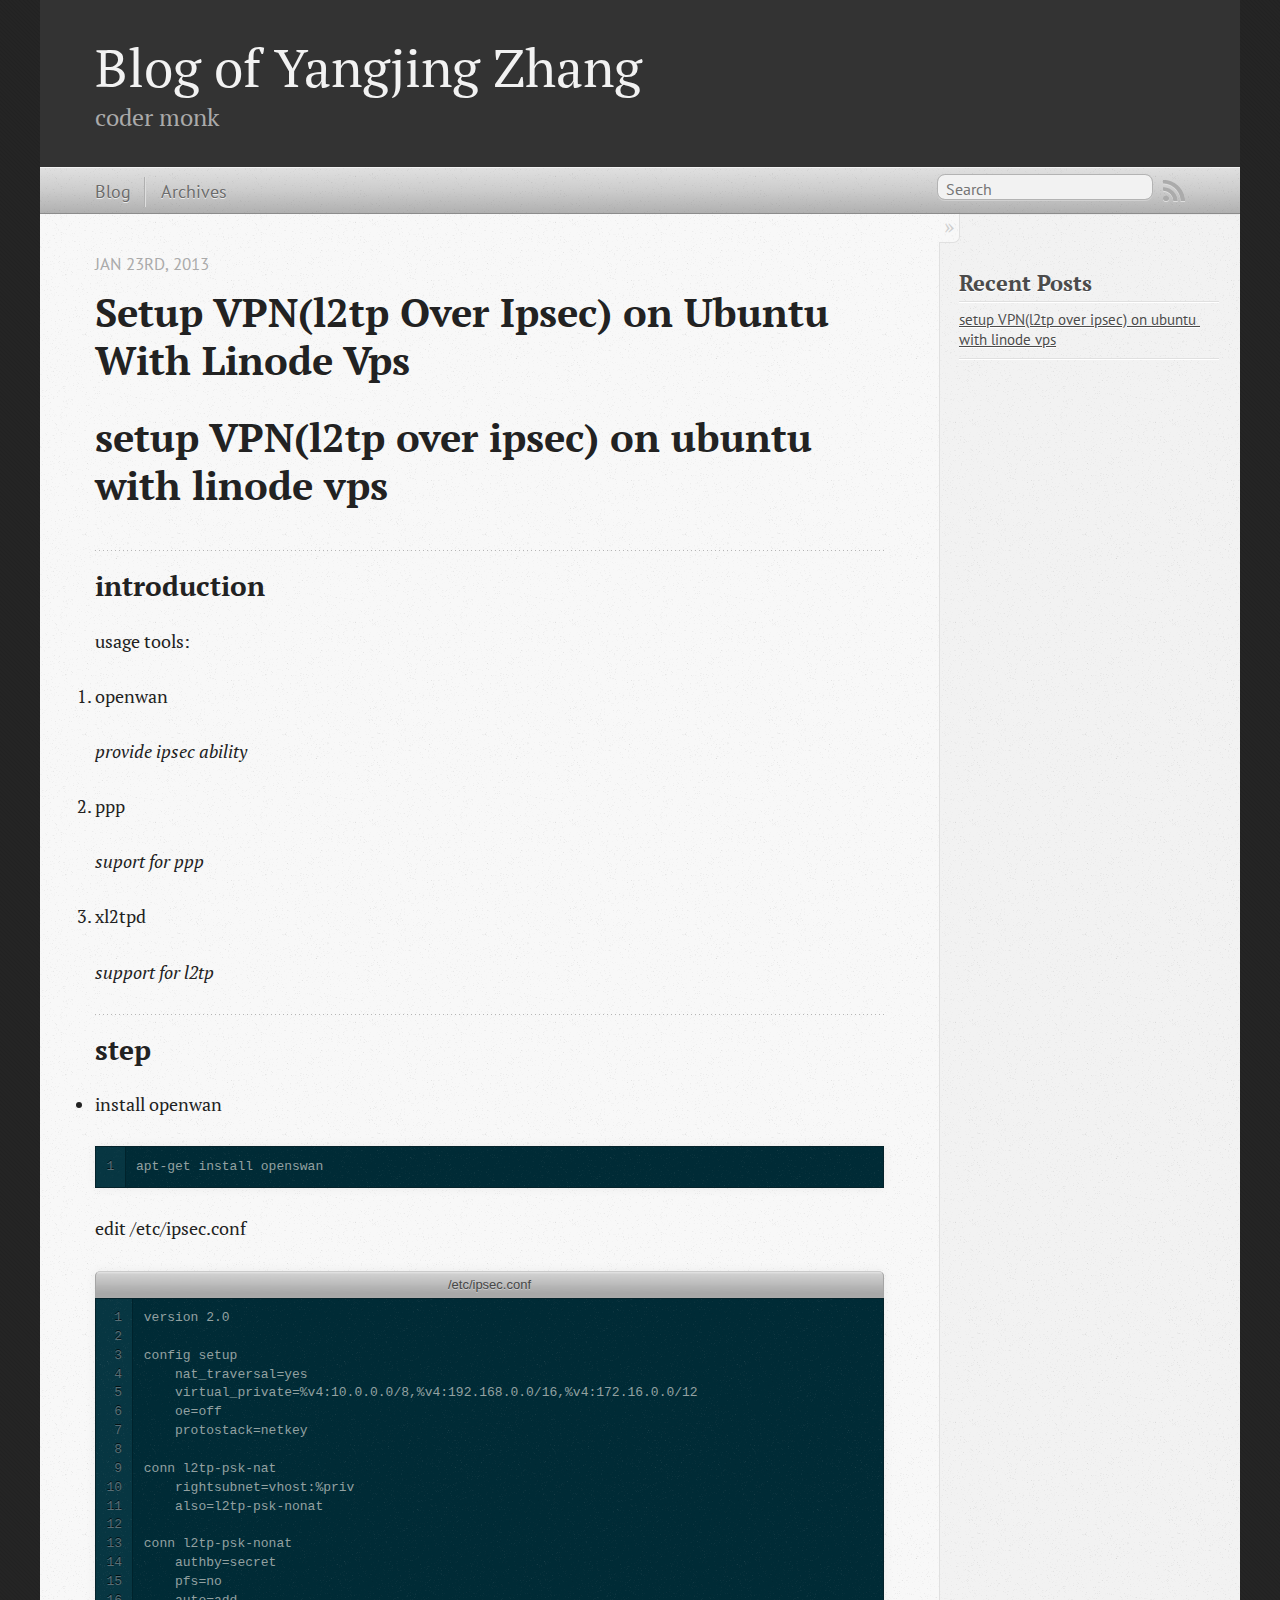
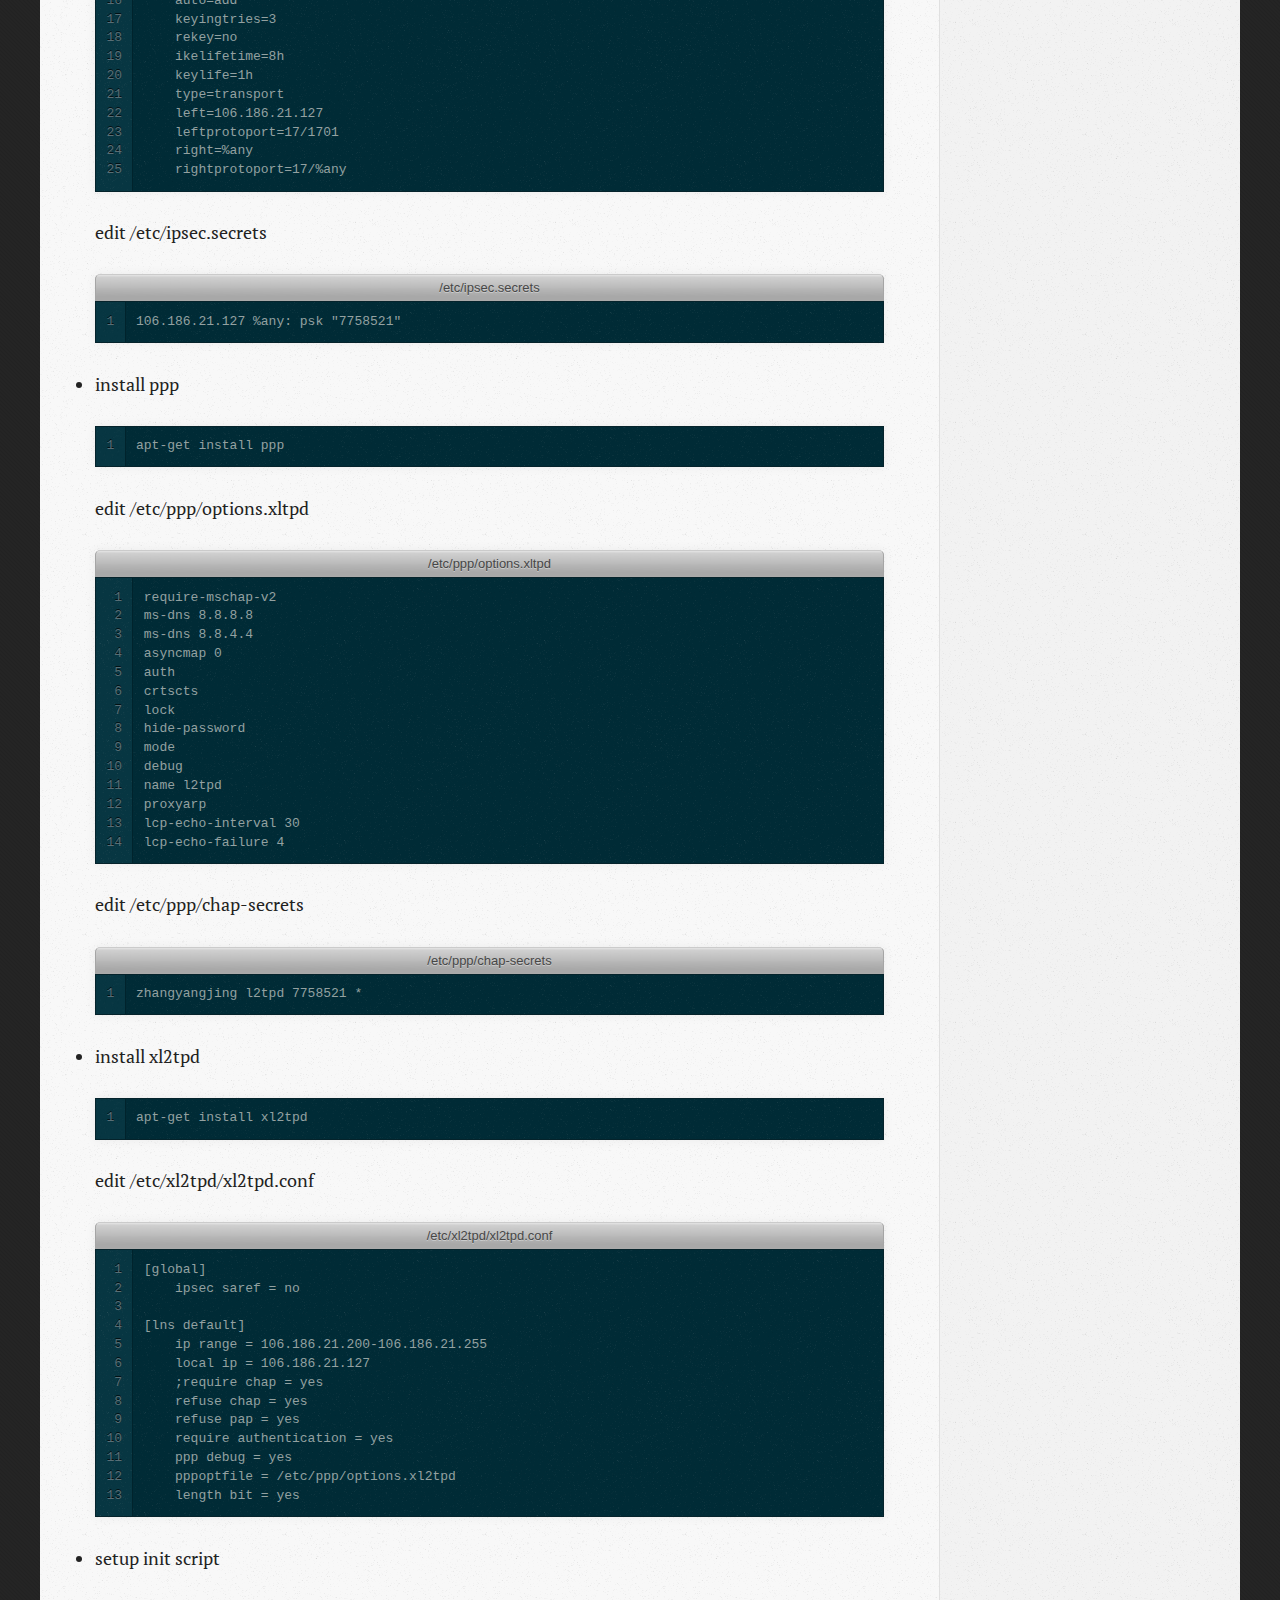
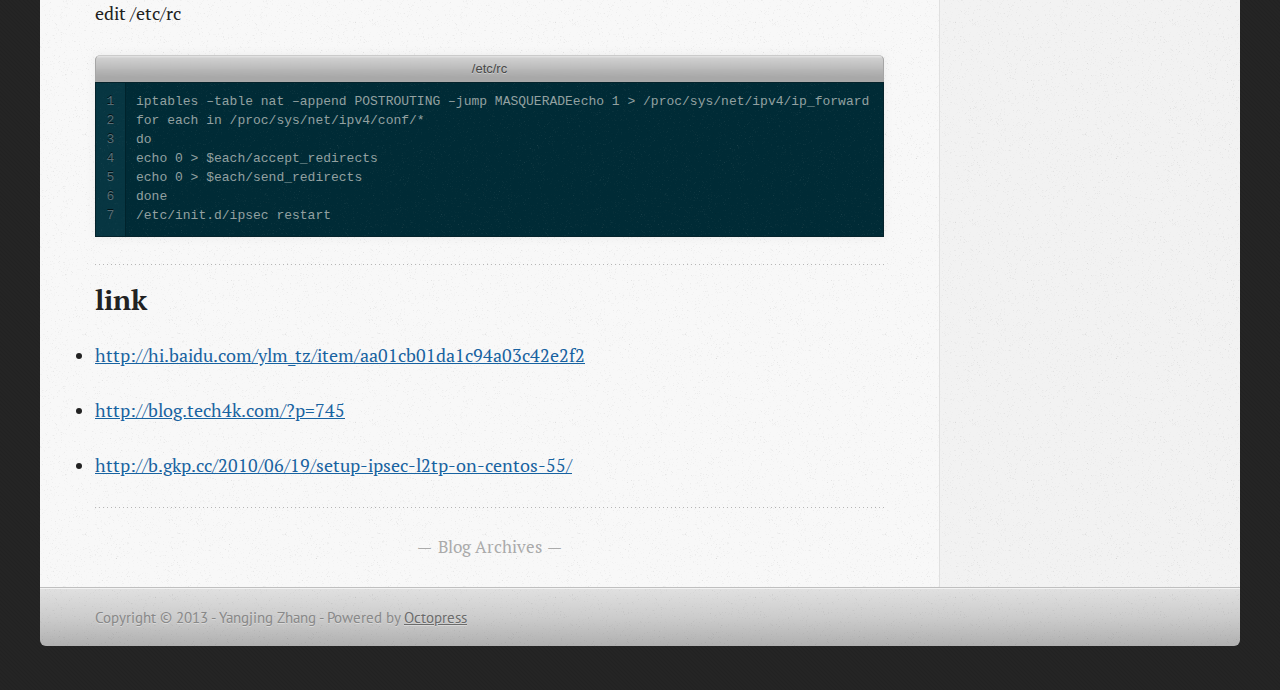
==== commit cd51b2d8: "Site updated at 2013-01-24 03:55:53 UTC" ====
--- a/index.html
+++ b/index.html
@@ -39,7 +39,7 @@
   <header role="banner"><hgroup>
   <h1><a href="/">Blog of Yangjing Zhang</a></h1>
   
-    <h2>coder,wine and funny things</h2>
+    <h2>coder monk</h2>
   
 </hgroup>
 
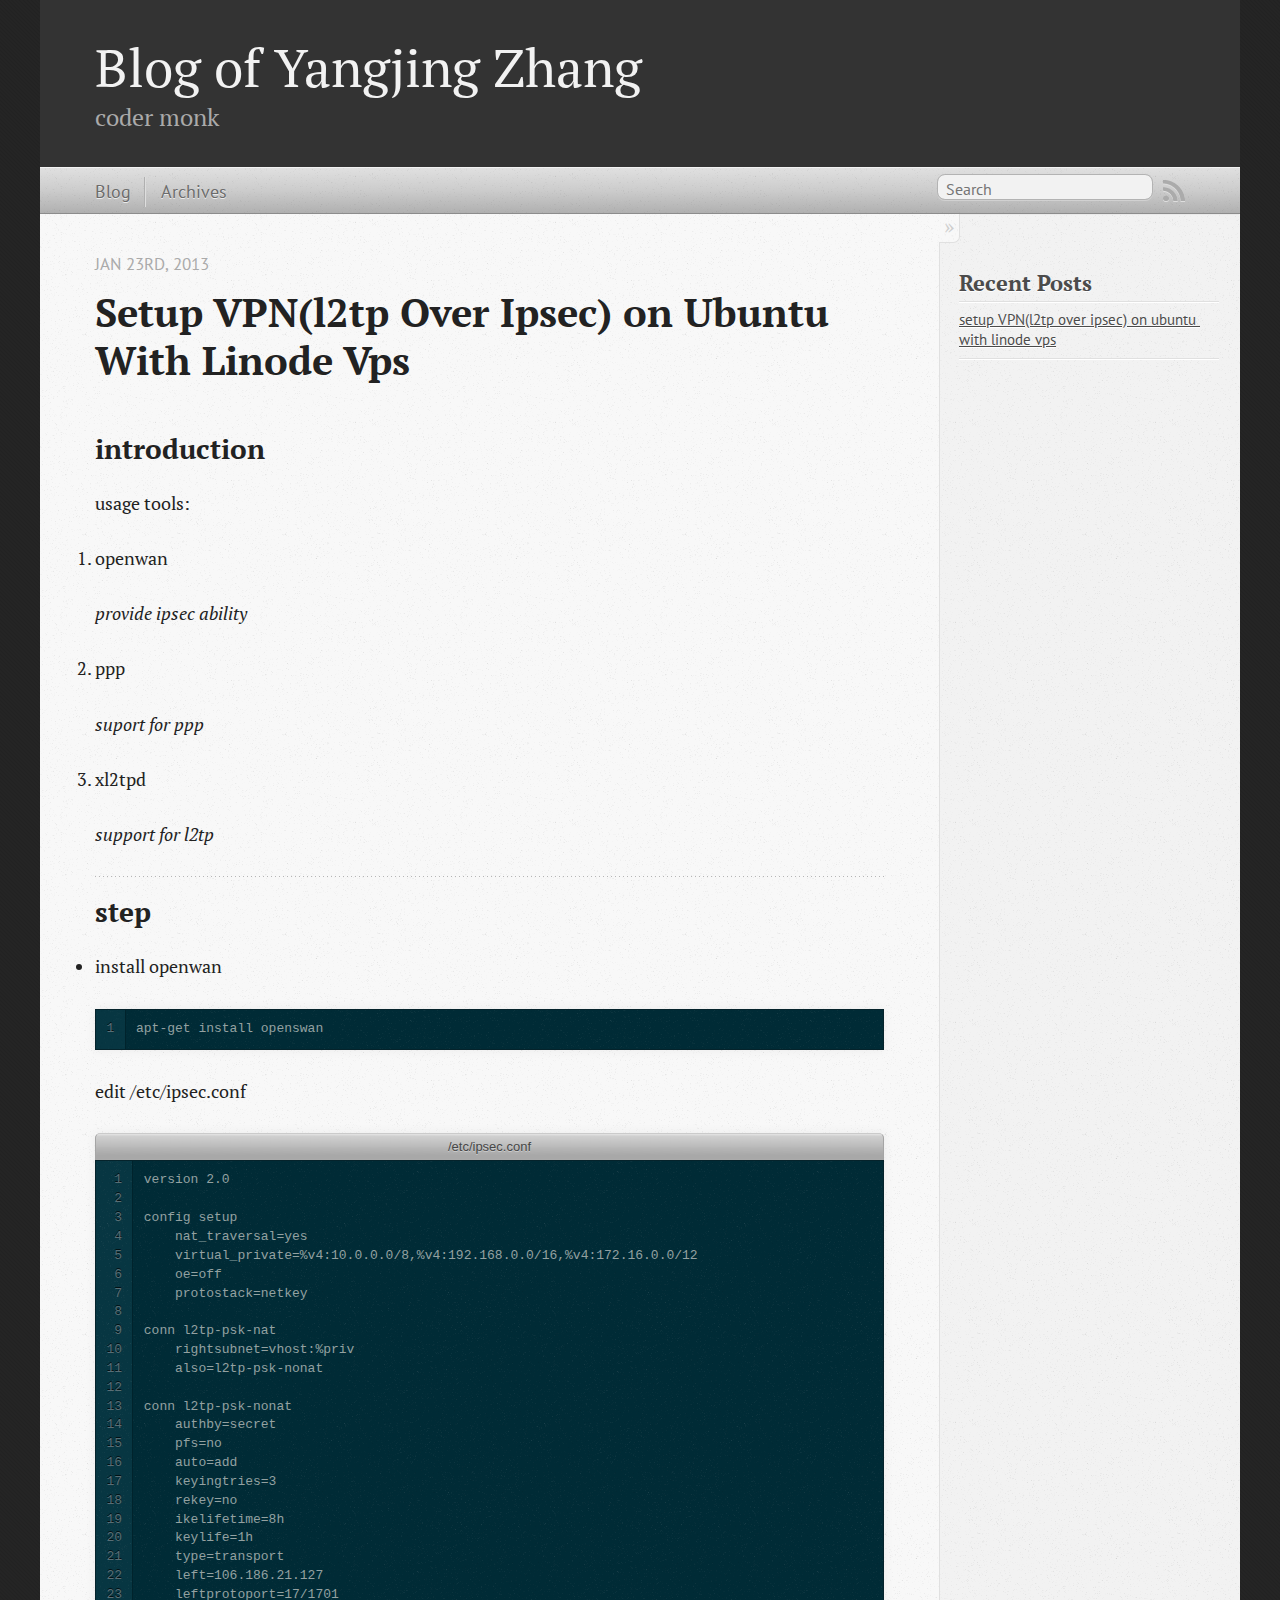
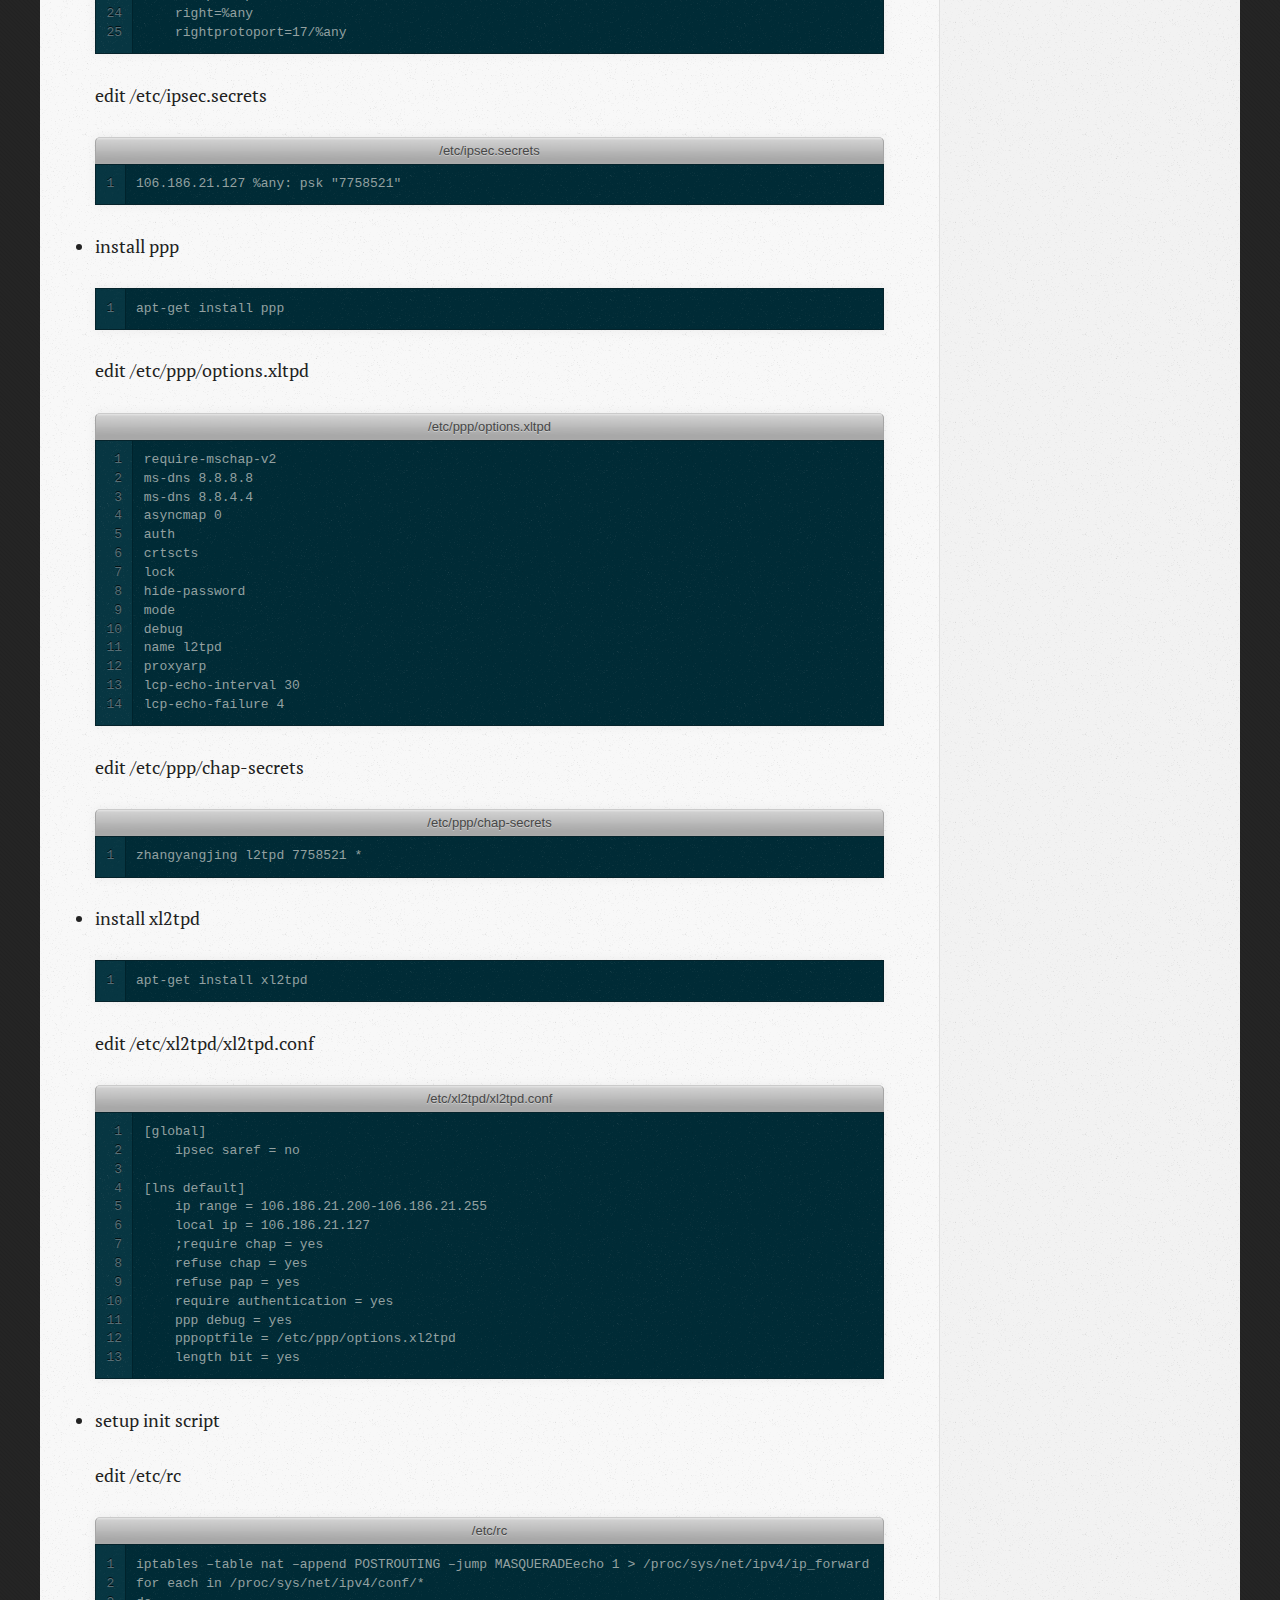
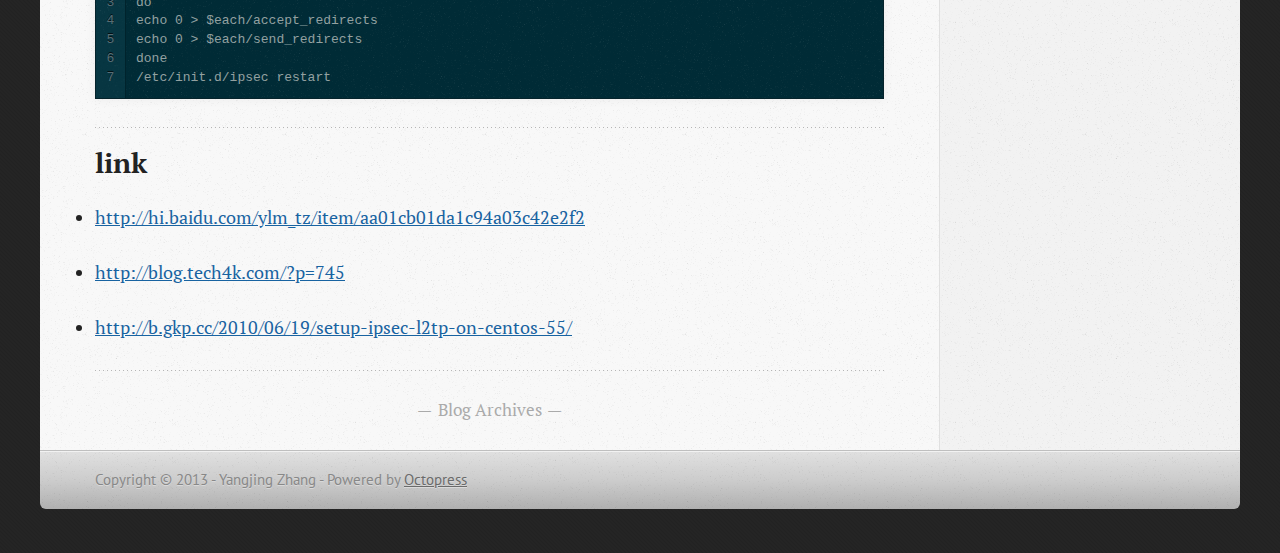
==== commit 8c5422e3: "Site updated at 2013-01-24 03:56:40 UTC" ====
--- a/index.html
+++ b/index.html
@@ -9,9 +9,10 @@
   <meta name="author" content="Yangjing Zhang">
 
   
-  <meta name="description" content="setup VPN(l2tp over ipsec) on ubuntu with linode vps introduction usage tools: openwan provide ipsec ability
+  <meta name="description" content="introduction usage tools: openwan provide ipsec ability
 ppp suport for ppp
-xl2tpd support for &hellip;">
+xl2tpd support for l2tp step install openwan 1
+apt-get install openswan &hellip;">
   
 
   <!-- http://t.co/dKP3o1e -->
@@ -95,9 +96,7 @@
   </header>
 
 
-  <div class="entry-content"><h1>setup VPN(l2tp over ipsec) on ubuntu with linode vps</h1>
-
-<h2>introduction</h2>
+  <div class="entry-content"><h2>introduction</h2>
 
 <p>usage tools:</p>
 
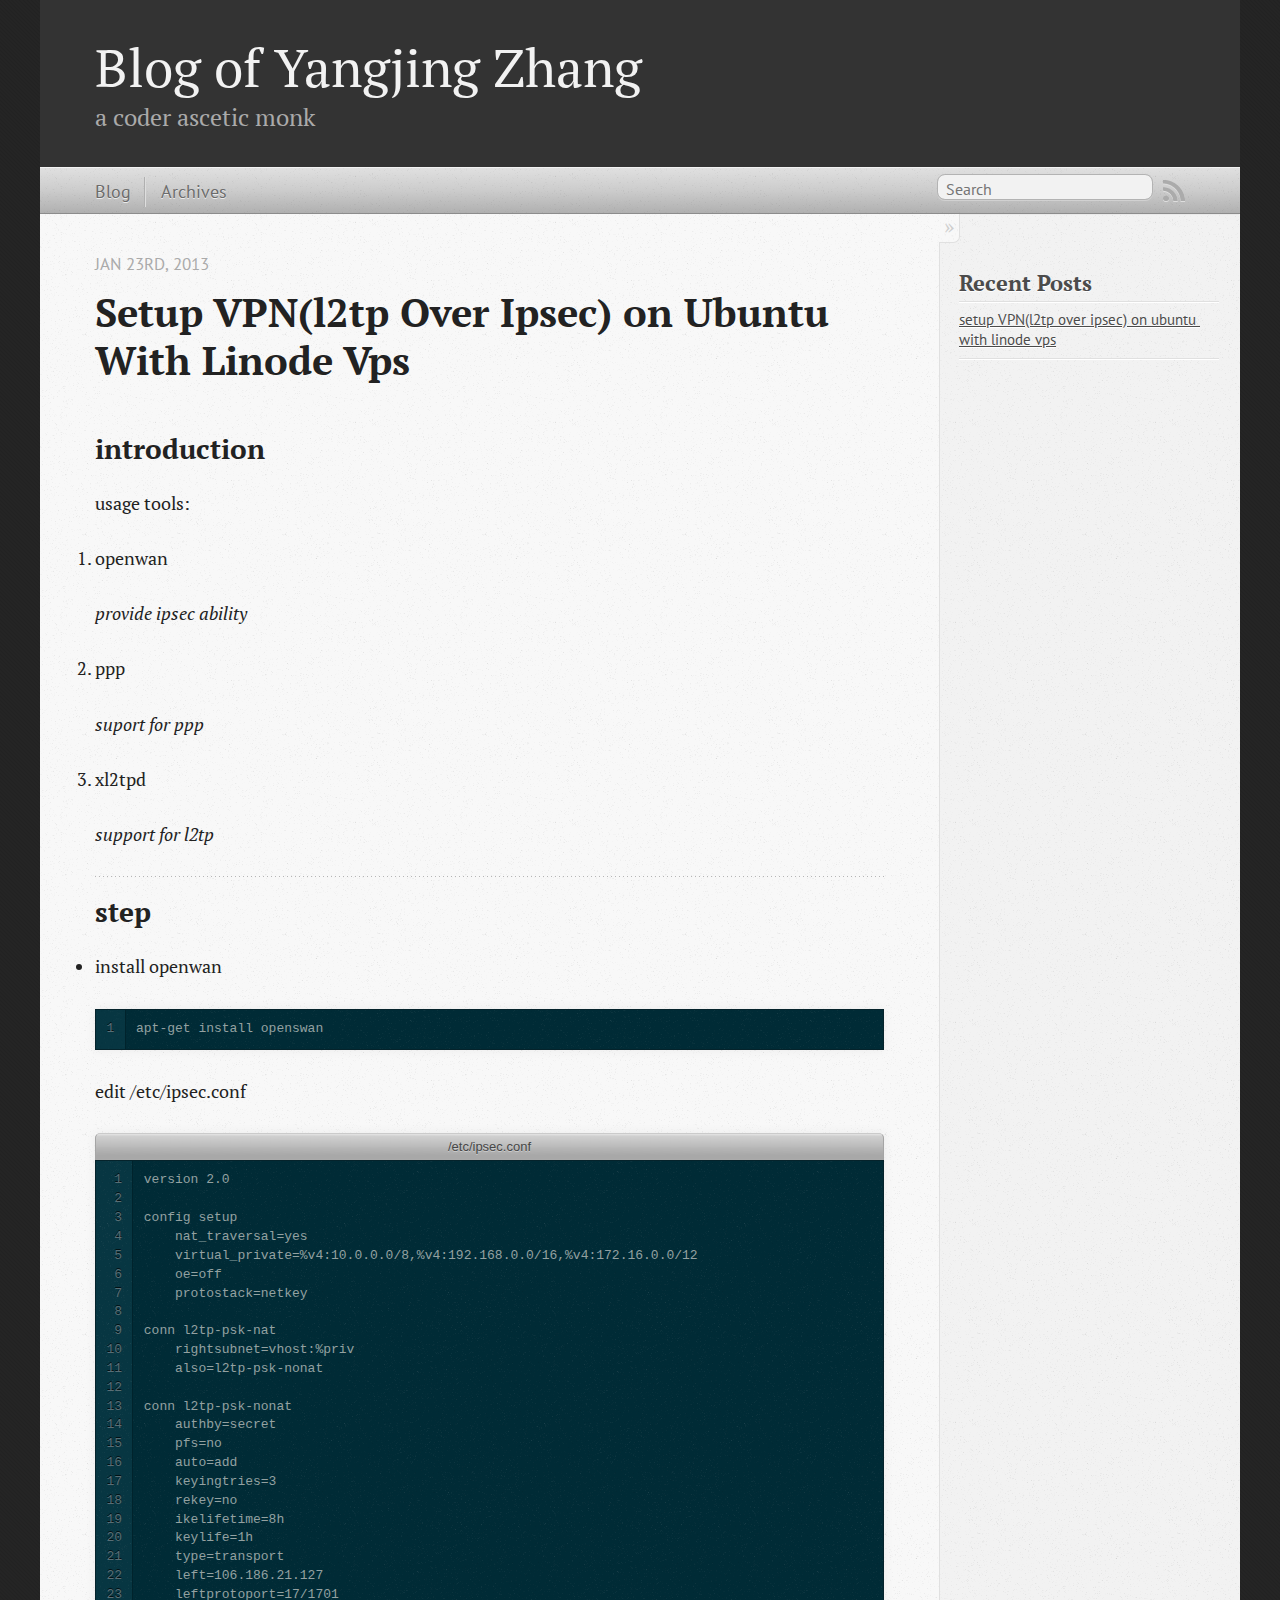
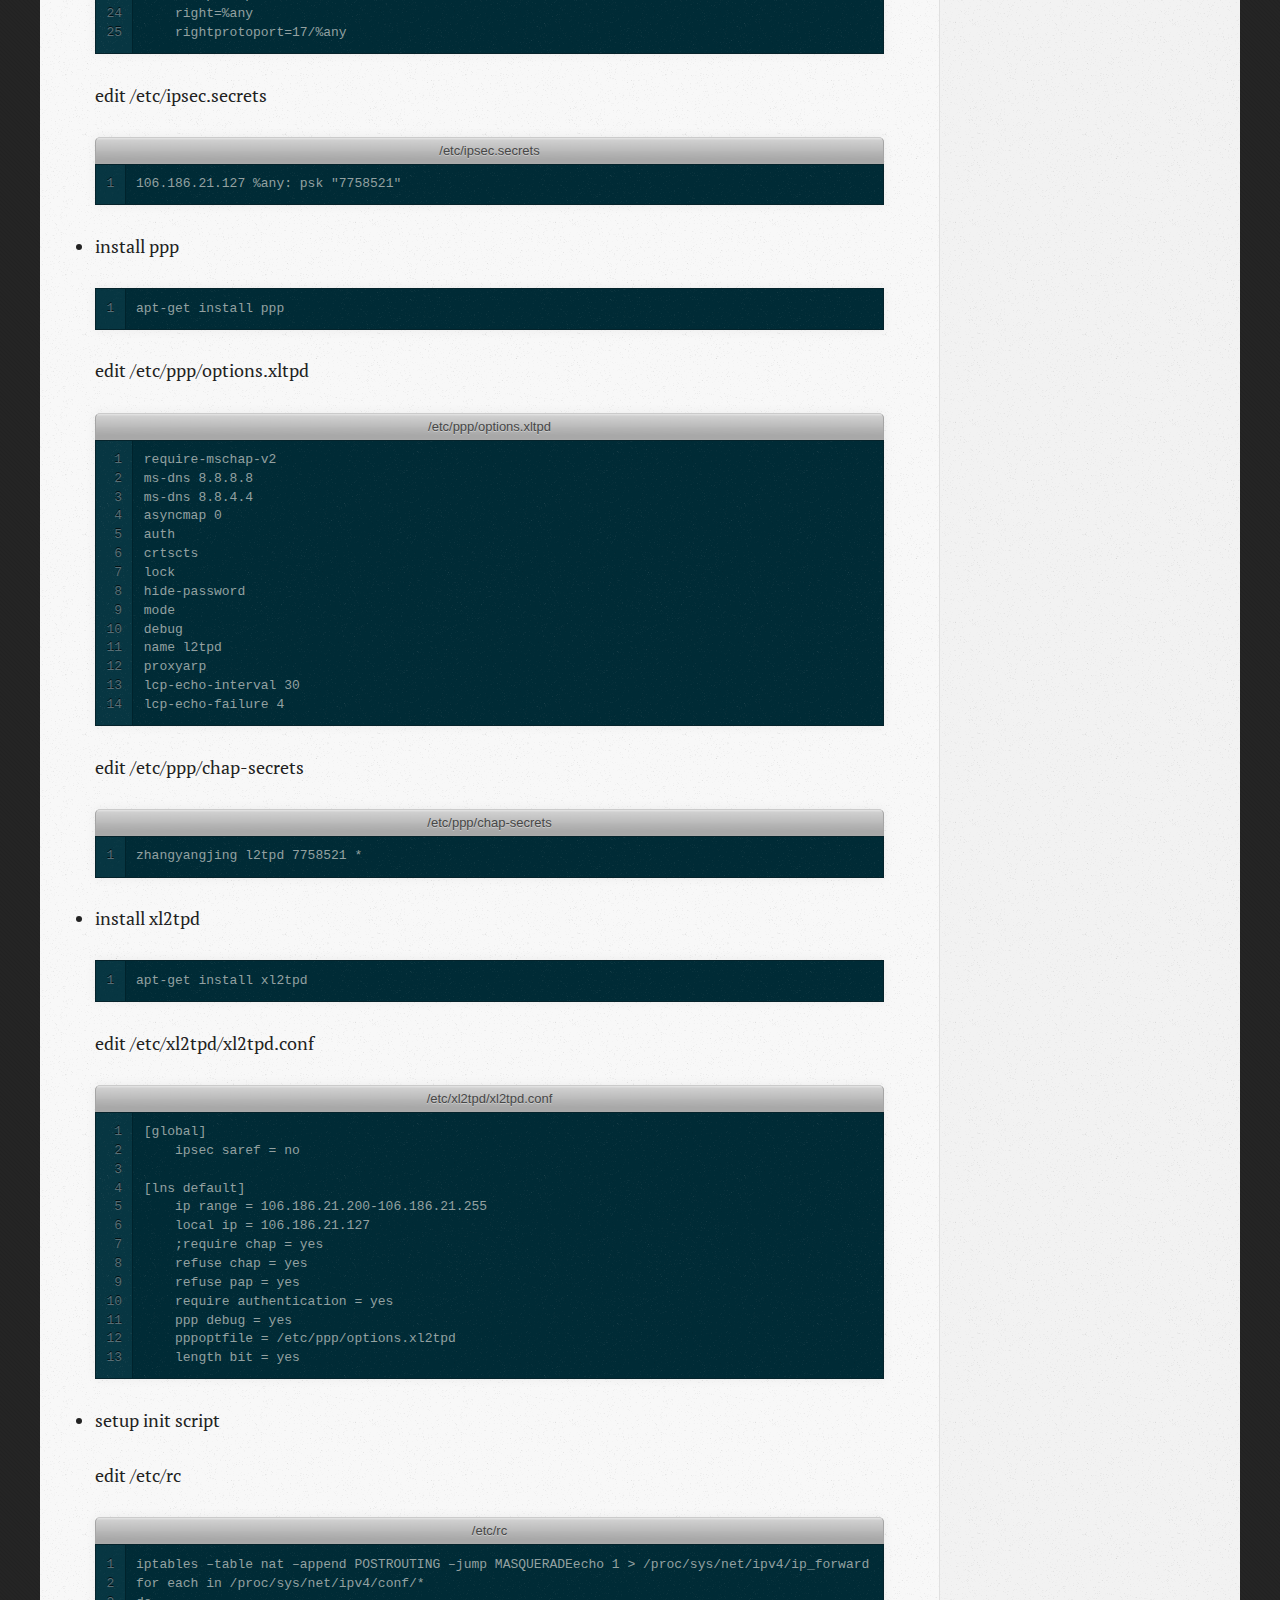
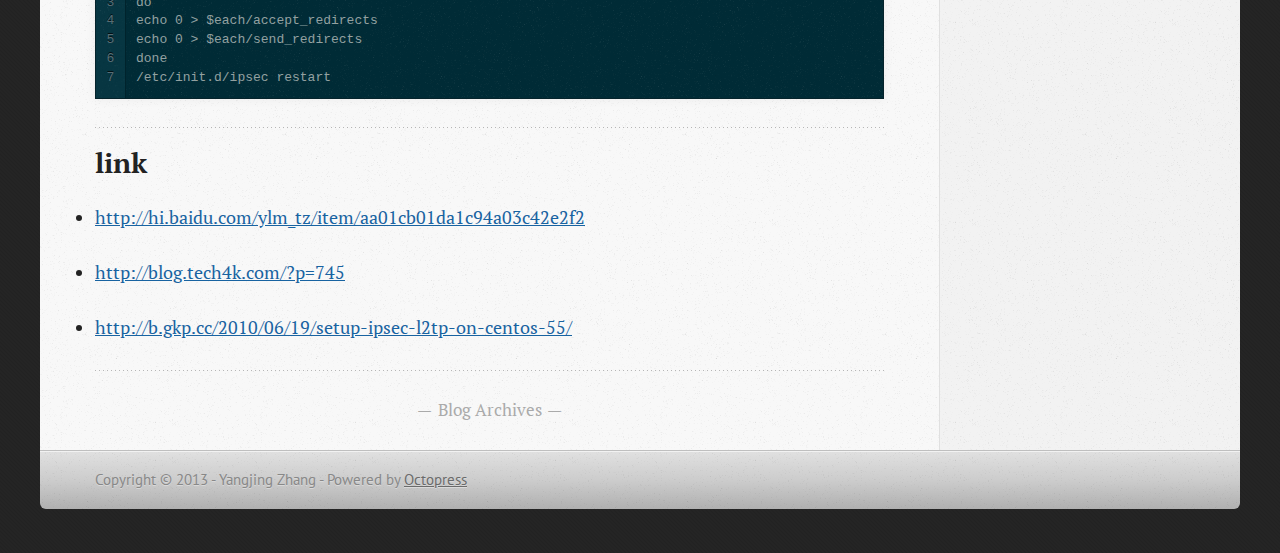
==== commit 999643a1: "Site updated at 2013-01-24 04:02:44 UTC" ====
--- a/index.html
+++ b/index.html
@@ -40,7 +40,7 @@
   <header role="banner"><hgroup>
   <h1><a href="/">Blog of Yangjing Zhang</a></h1>
   
-    <h2>coder monk</h2>
+    <h2>a coder ascetic monk</h2>
   
 </hgroup>
 
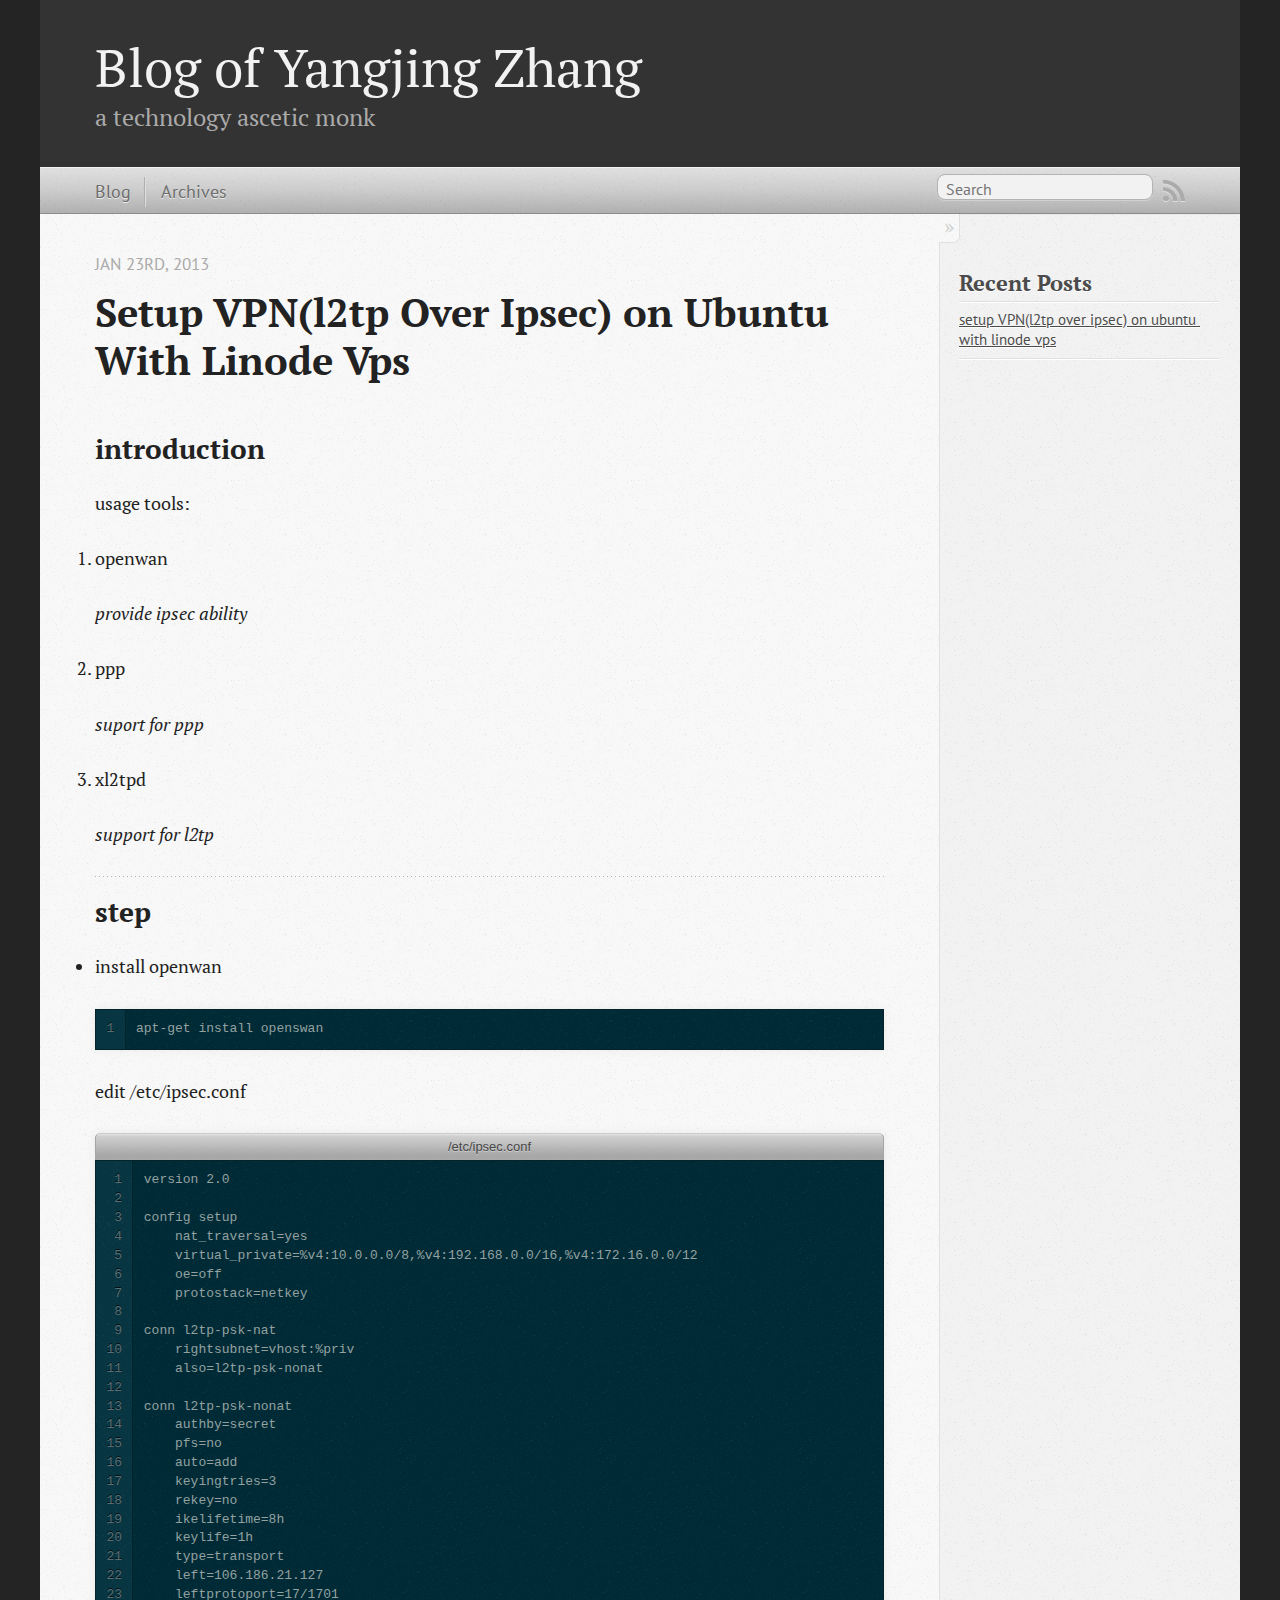
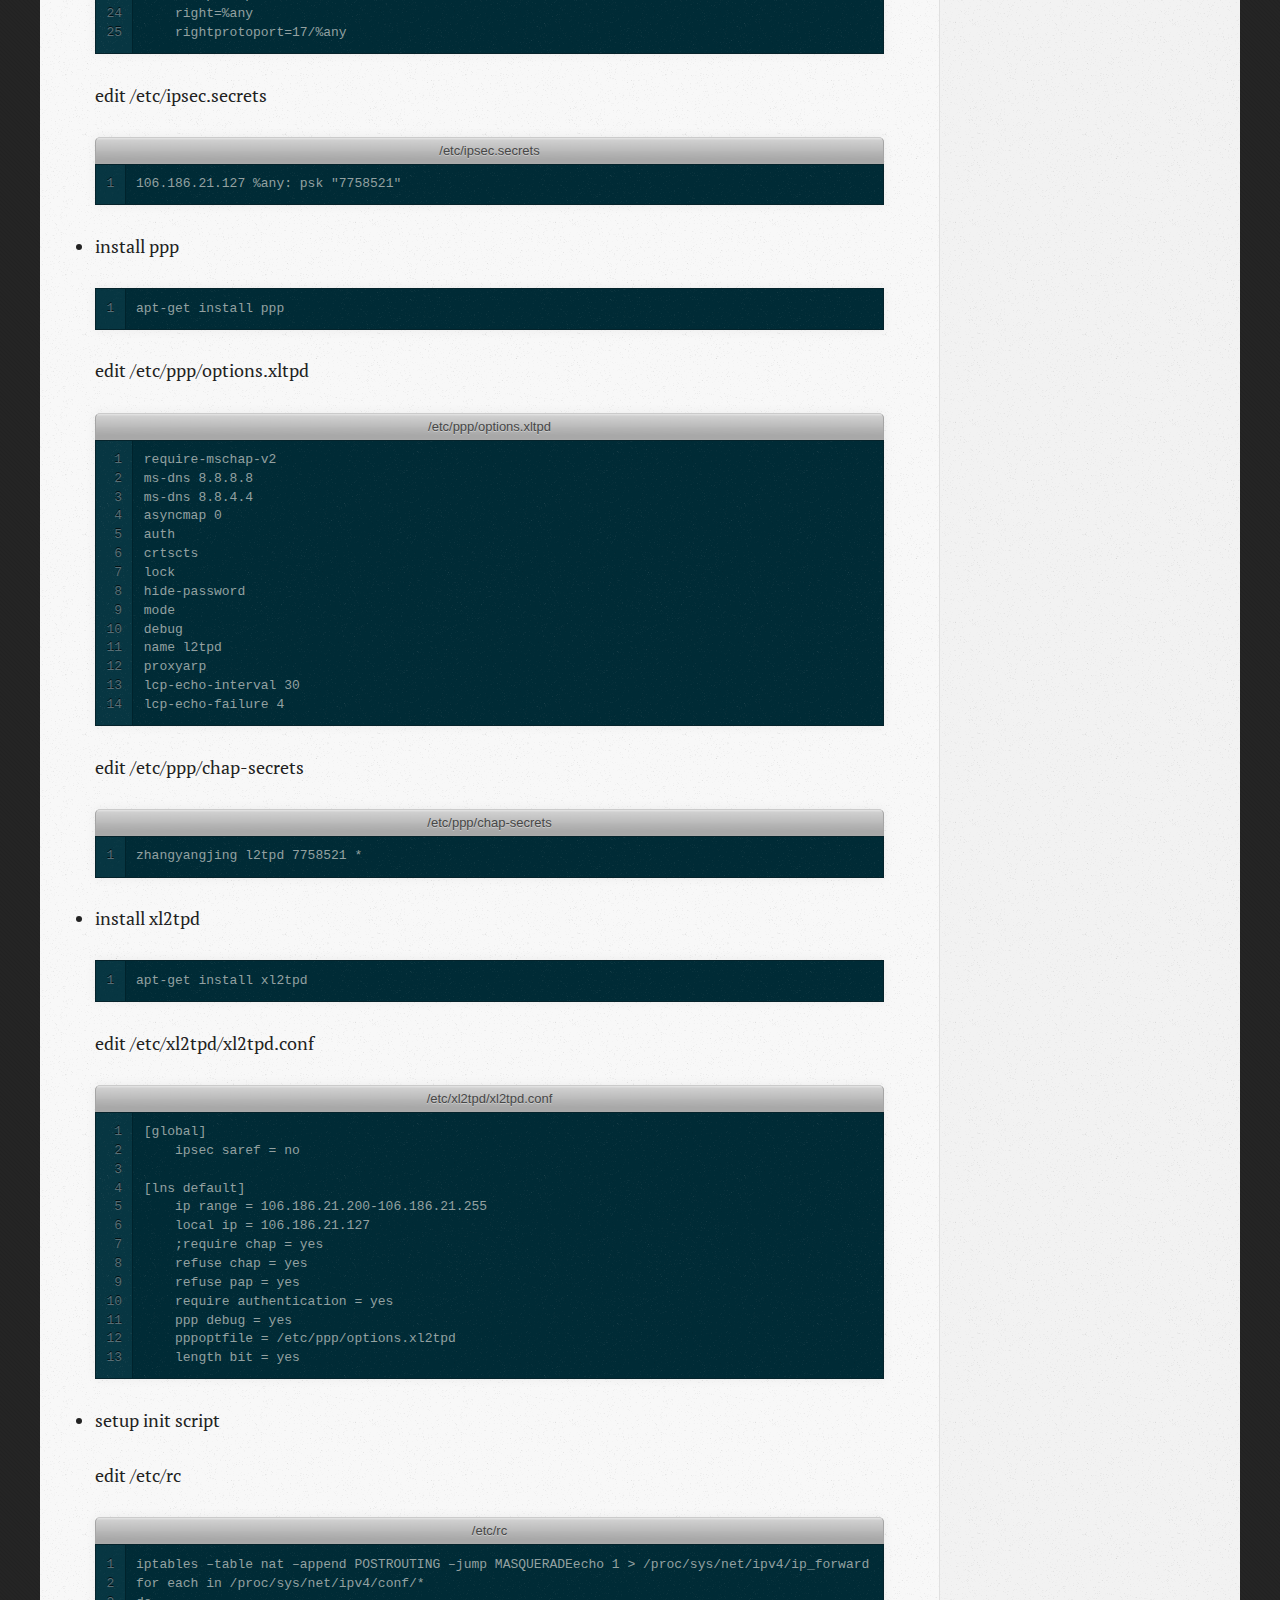
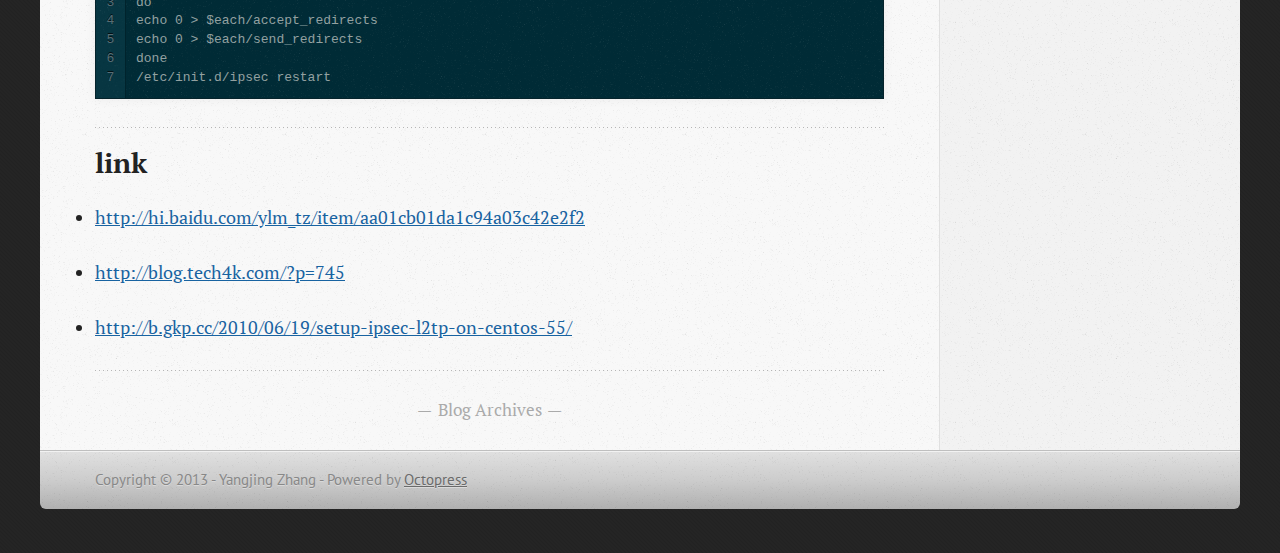
==== commit 6967187a: "Site updated at 2013-01-24 04:14:44 UTC" ====
--- a/index.html
+++ b/index.html
@@ -40,7 +40,7 @@
   <header role="banner"><hgroup>
   <h1><a href="/">Blog of Yangjing Zhang</a></h1>
   
-    <h2>a coder ascetic monk</h2>
+    <h2>a technology ascetic monk</h2>
   
 </hgroup>
 
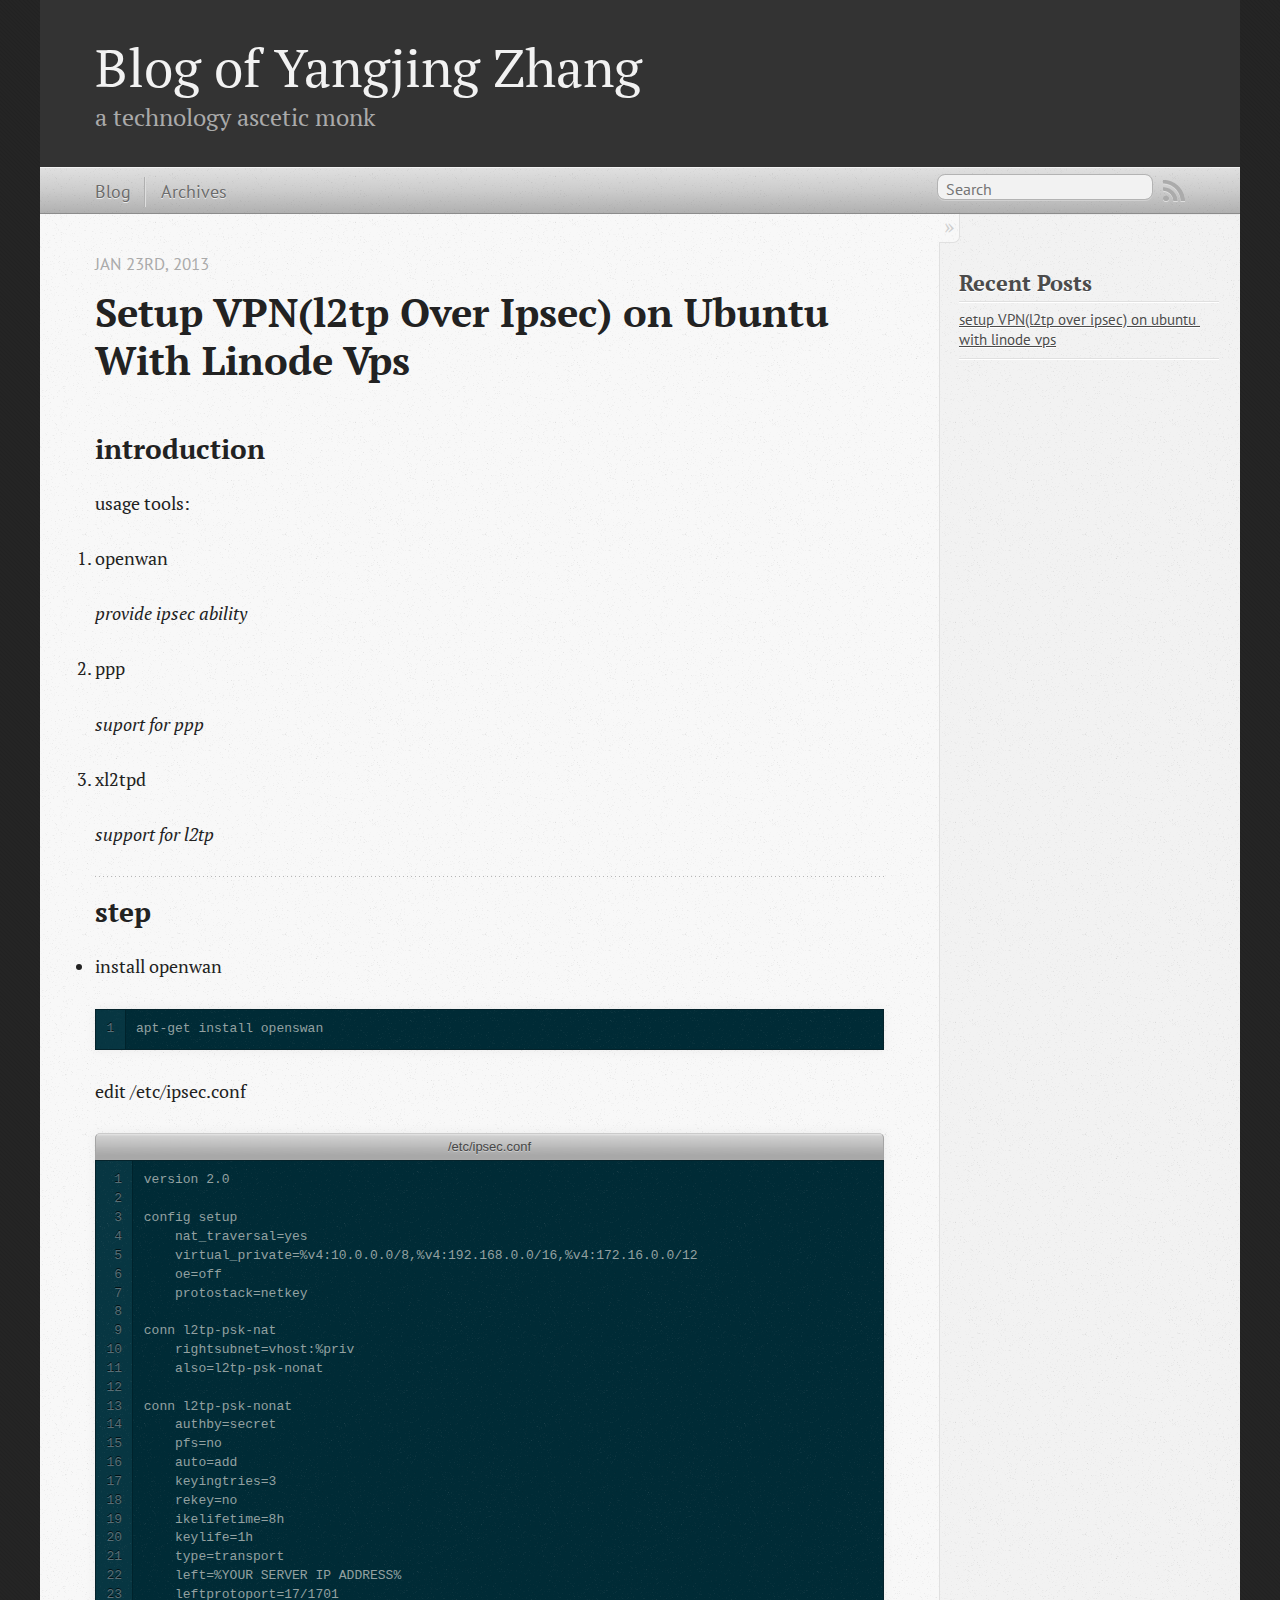
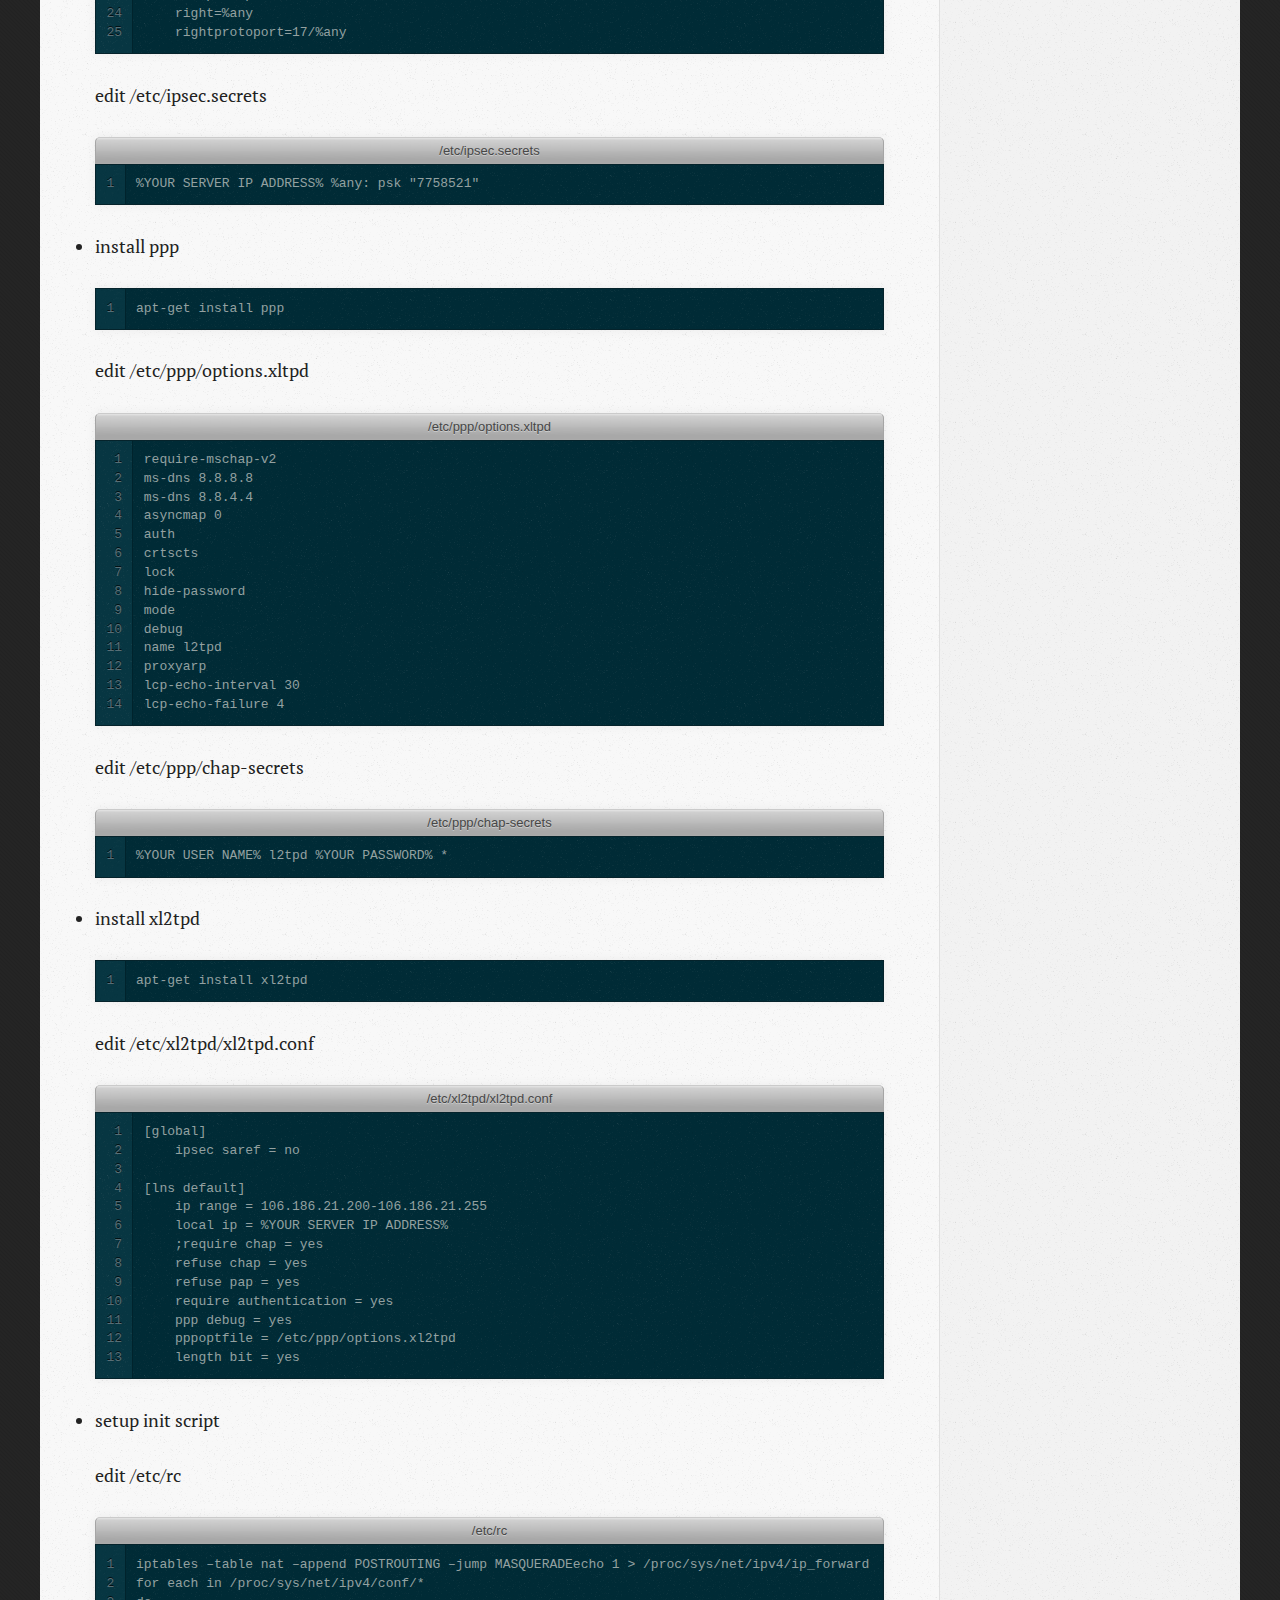
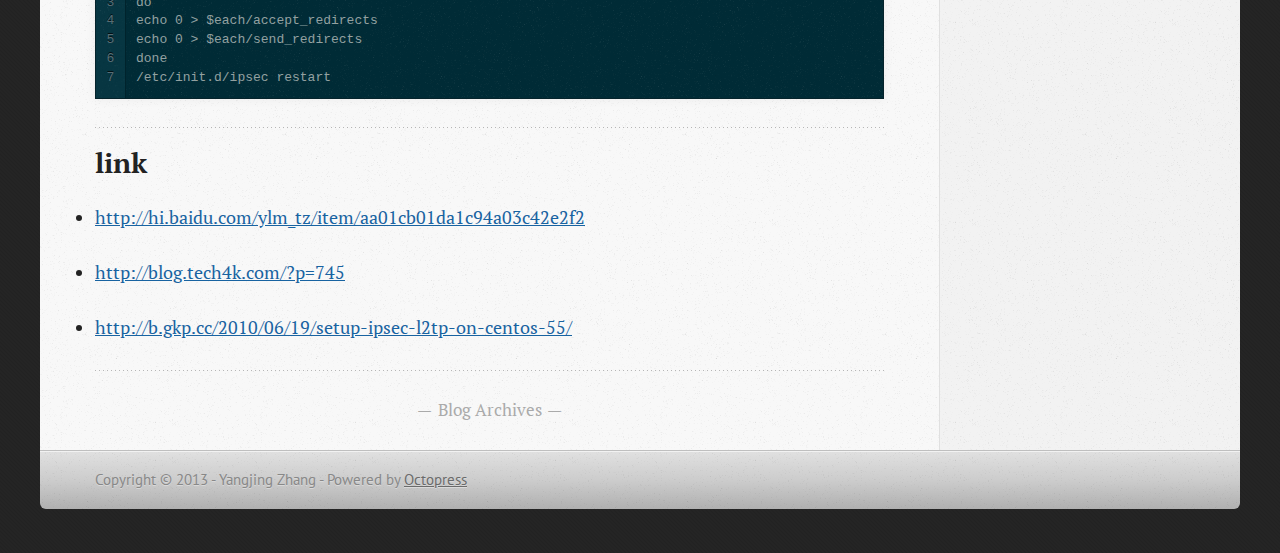
==== commit 6d9b7df3: "Site updated at 2013-01-24 06:08:39 UTC" ====
--- a/index.html
+++ b/index.html
@@ -173,7 +173,7 @@
 </span><span class='line'>    ikelifetime=8h
 </span><span class='line'>    keylife=1h
 </span><span class='line'>    type=transport
-</span><span class='line'>    left=106.186.21.127
+</span><span class='line'>    left=%YOUR SERVER IP ADDRESS%
 </span><span class='line'>    leftprotoport=17/1701
 </span><span class='line'>    right=%any
 </span><span class='line'>    rightprotoport=17/%any</span></code></pre></td></tr></table></div></figure>
@@ -183,7 +183,7 @@
 
 <figure class='code'><figcaption><span>/etc/ipsec&#46;secrets </span></figcaption>
 <div class="highlight"><table><tr><td class="gutter"><pre class="line-numbers"><span class='line-number'>1</span>
-</pre></td><td class='code'><pre><code class=''><span class='line'>106.186.21.127 %any: psk "7758521"</span></code></pre></td></tr></table></div></figure>
+</pre></td><td class='code'><pre><code class=''><span class='line'>%YOUR SERVER IP ADDRESS% %any: psk "7758521"</span></code></pre></td></tr></table></div></figure>
 
 
 <ul>
@@ -232,7 +232,7 @@
 
 <figure class='code'><figcaption><span>/etc/ppp/chap-secrets </span></figcaption>
 <div class="highlight"><table><tr><td class="gutter"><pre class="line-numbers"><span class='line-number'>1</span>
-</pre></td><td class='code'><pre><code class=''><span class='line'>zhangyangjing l2tpd 7758521 *</span></code></pre></td></tr></table></div></figure>
+</pre></td><td class='code'><pre><code class=''><span class='line'>%YOUR USER NAME% l2tpd %YOUR PASSWORD% *</span></code></pre></td></tr></table></div></figure>
 
 
 <ul>
@@ -265,7 +265,7 @@
 </span><span class='line'>
 </span><span class='line'>[lns default]
 </span><span class='line'>    ip range = 106.186.21.200-106.186.21.255
-</span><span class='line'>    local ip = 106.186.21.127
+</span><span class='line'>    local ip = %YOUR SERVER IP ADDRESS%
 </span><span class='line'>    ;require chap = yes
 </span><span class='line'>    refuse chap = yes
 </span><span class='line'>    refuse pap = yes
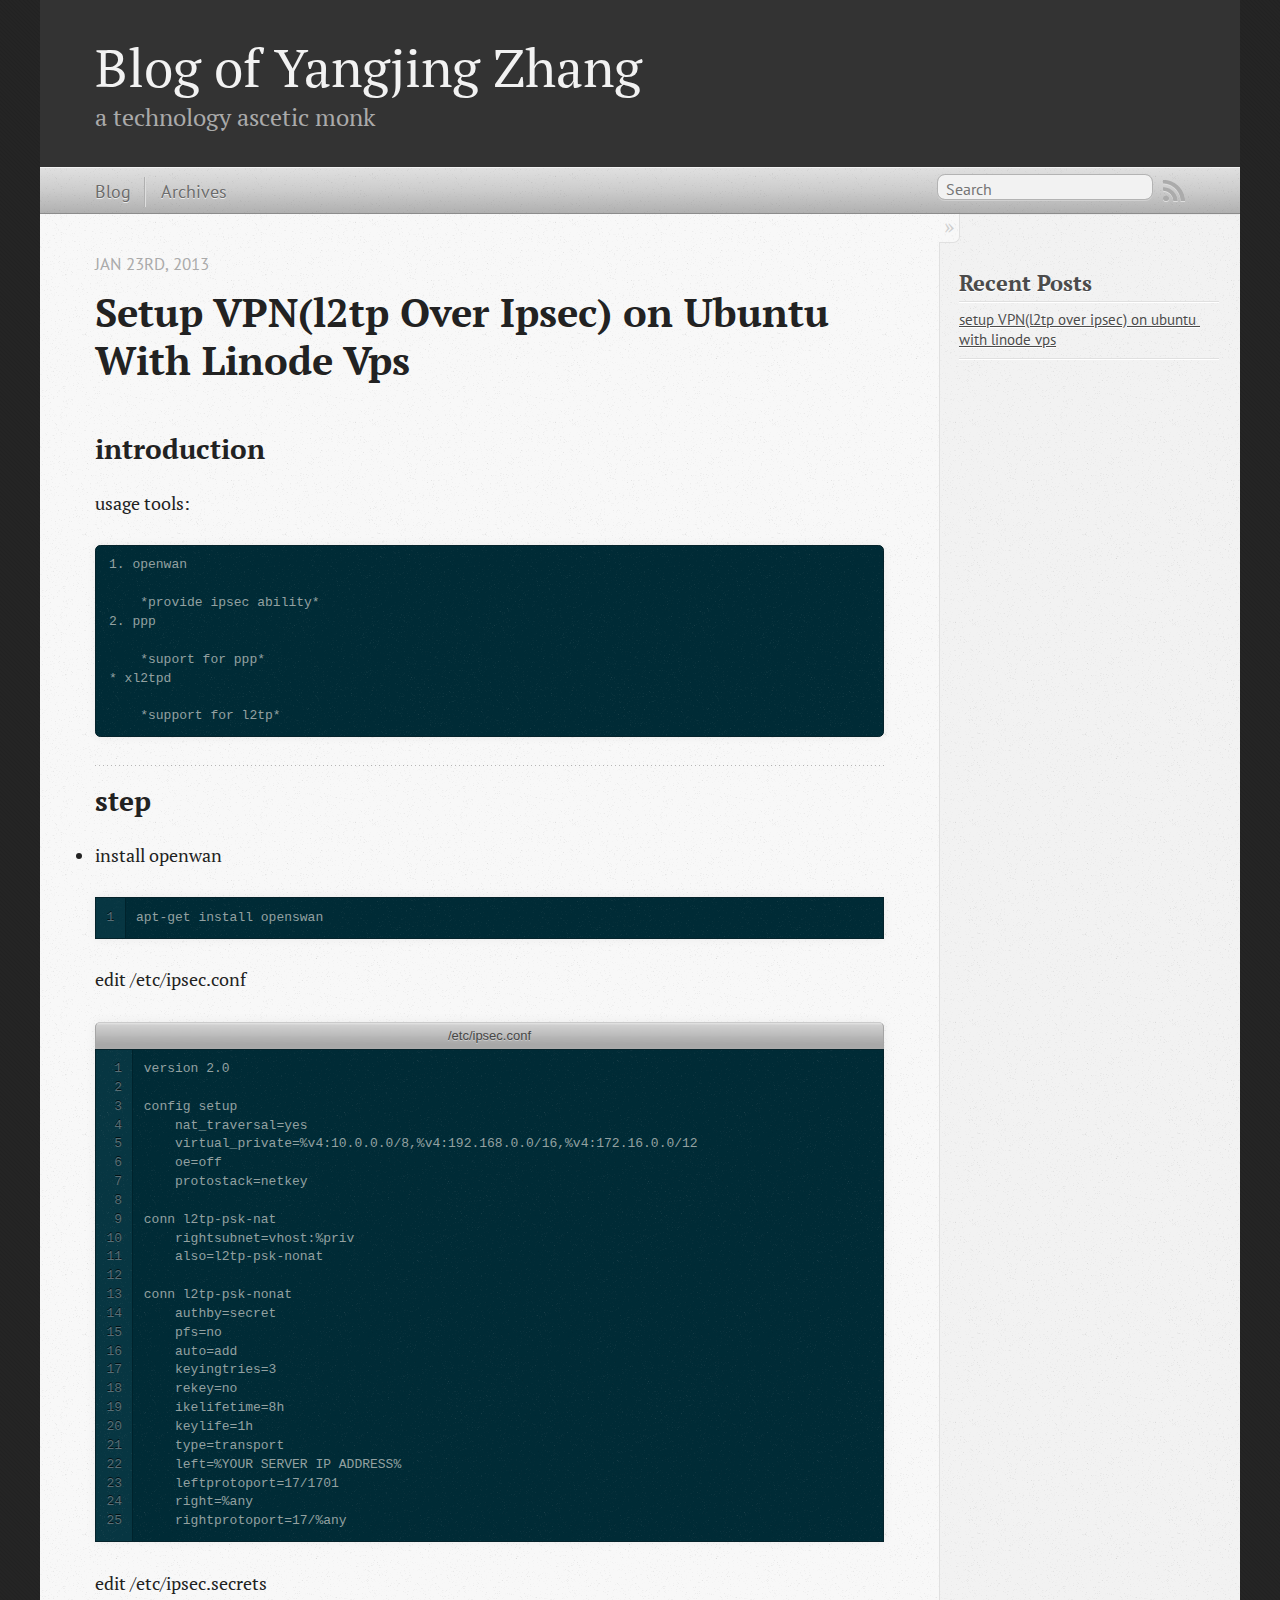
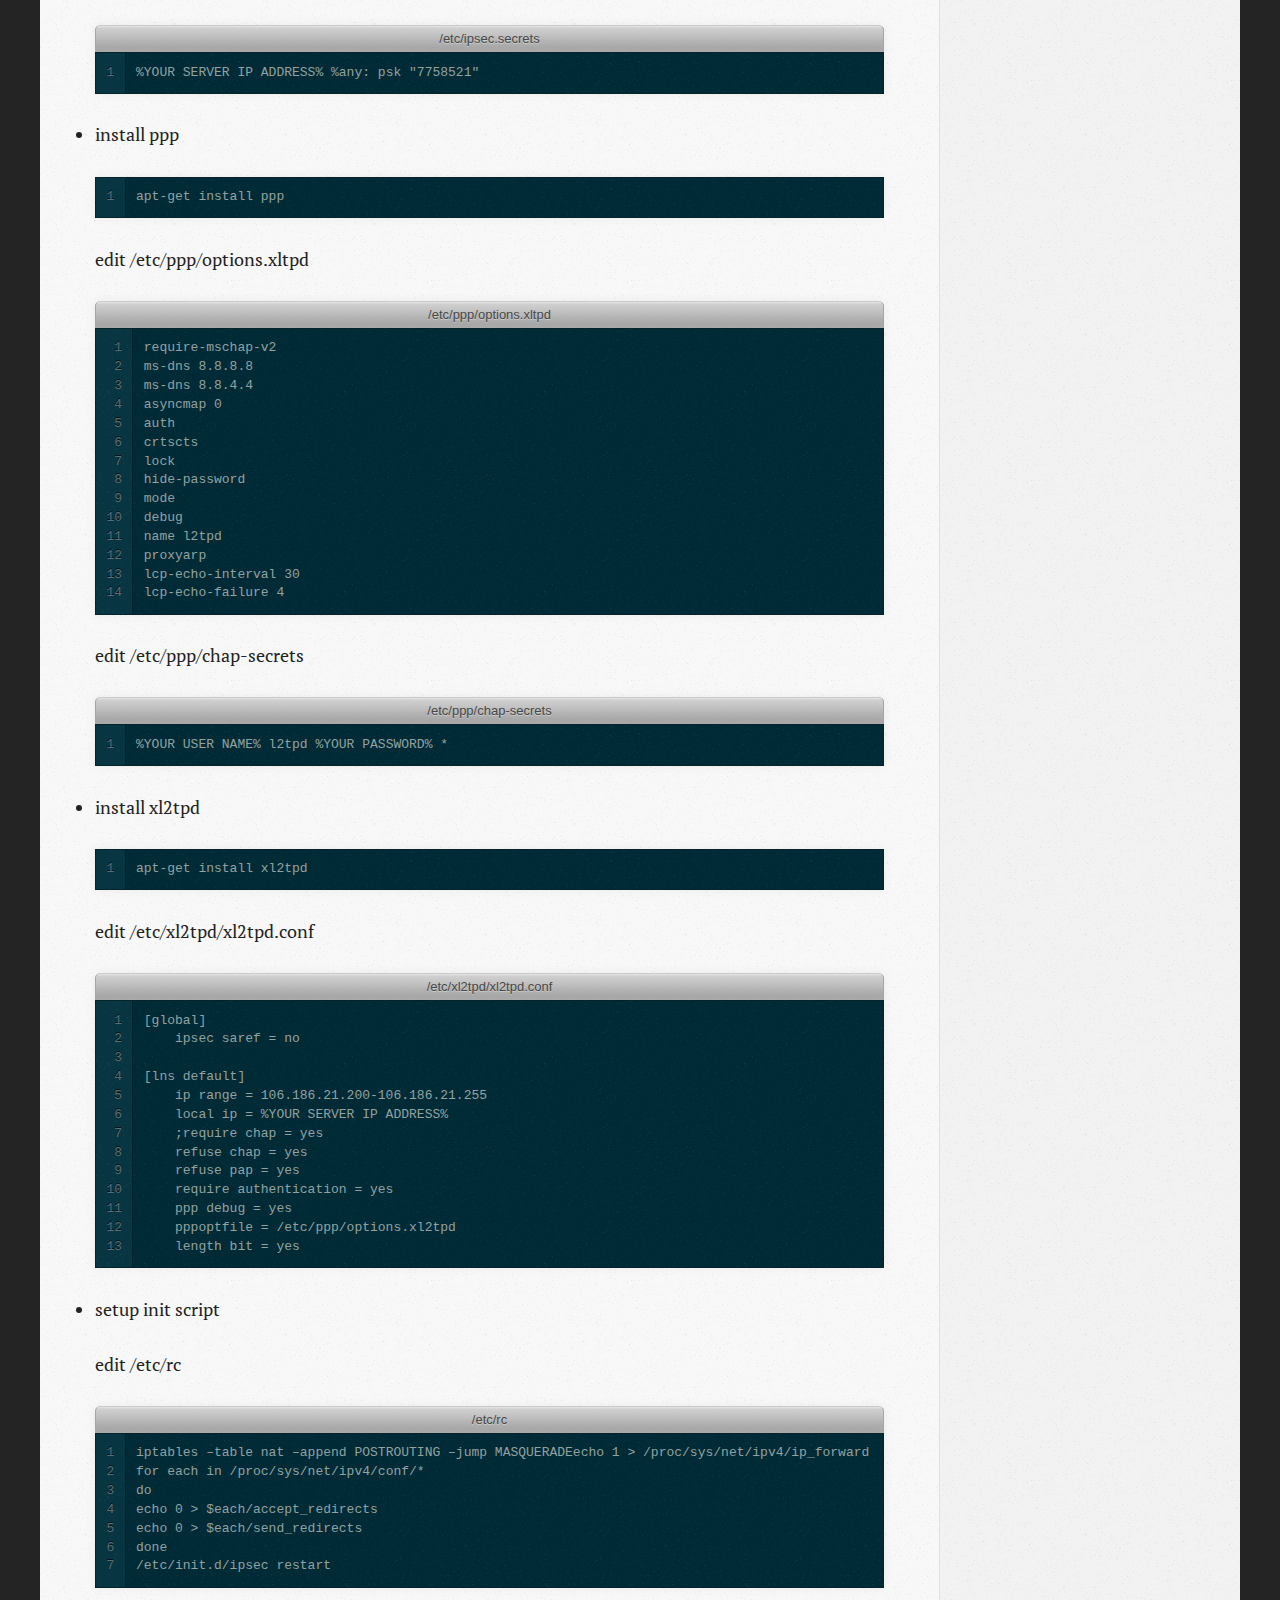
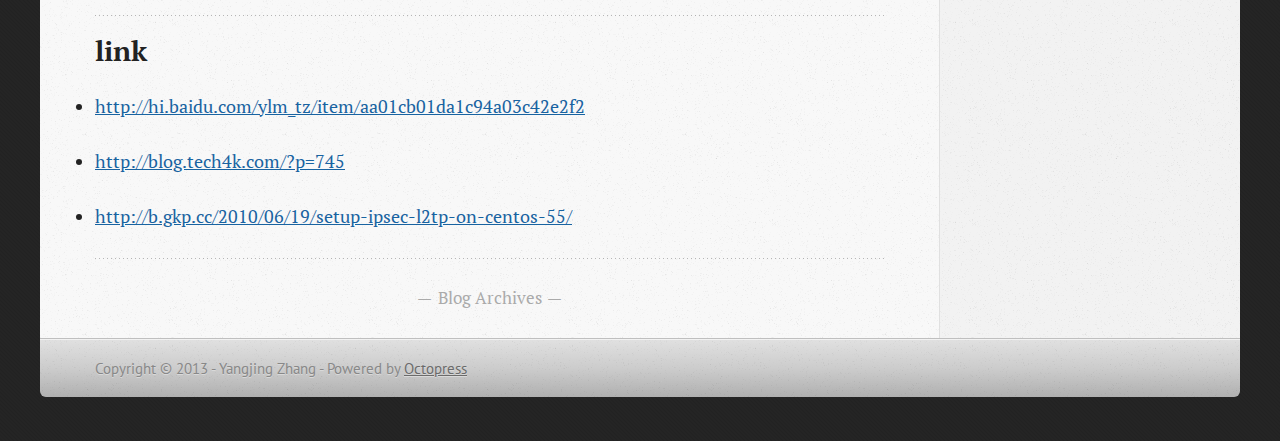
==== commit 4a8c5518: "Site updated at 2013-01-24 06:33:06 UTC" ====
--- a/index.html
+++ b/index.html
@@ -9,10 +9,10 @@
   <meta name="author" content="Yangjing Zhang">
 
   
-  <meta name="description" content="introduction usage tools: openwan provide ipsec ability
-ppp suport for ppp
-xl2tpd support for l2tp step install openwan 1
-apt-get install openswan &hellip;">
+  <meta name="description" content="introduction usage tools: 1. openwan *provide ipsec ability*
+2. ppp *suport for ppp*
+* xl2tpd *support for l2tp* step install openwan 1
+apt-get &hellip;">
   
 
   <!-- http://t.co/dKP3o1e -->
@@ -100,18 +100,16 @@
 
 <p>usage tools:</p>
 
-<ol>
-<li><p>openwan</p>
-
-<p> <em>provide ipsec ability</em></p></li>
-<li><p>ppp</p>
-
-<p> <em>suport for ppp</em></p></li>
-<li><p>xl2tpd</p>
-
-<p>  <em>support for l2tp</em></p></li>
-</ol>
-
+<pre><code>1. openwan
+
+    *provide ipsec ability*
+2. ppp
+
+    *suport for ppp*
+* xl2tpd
+
+    *support for l2tp*
+</code></pre>
 
 <h2>step</h2>
 
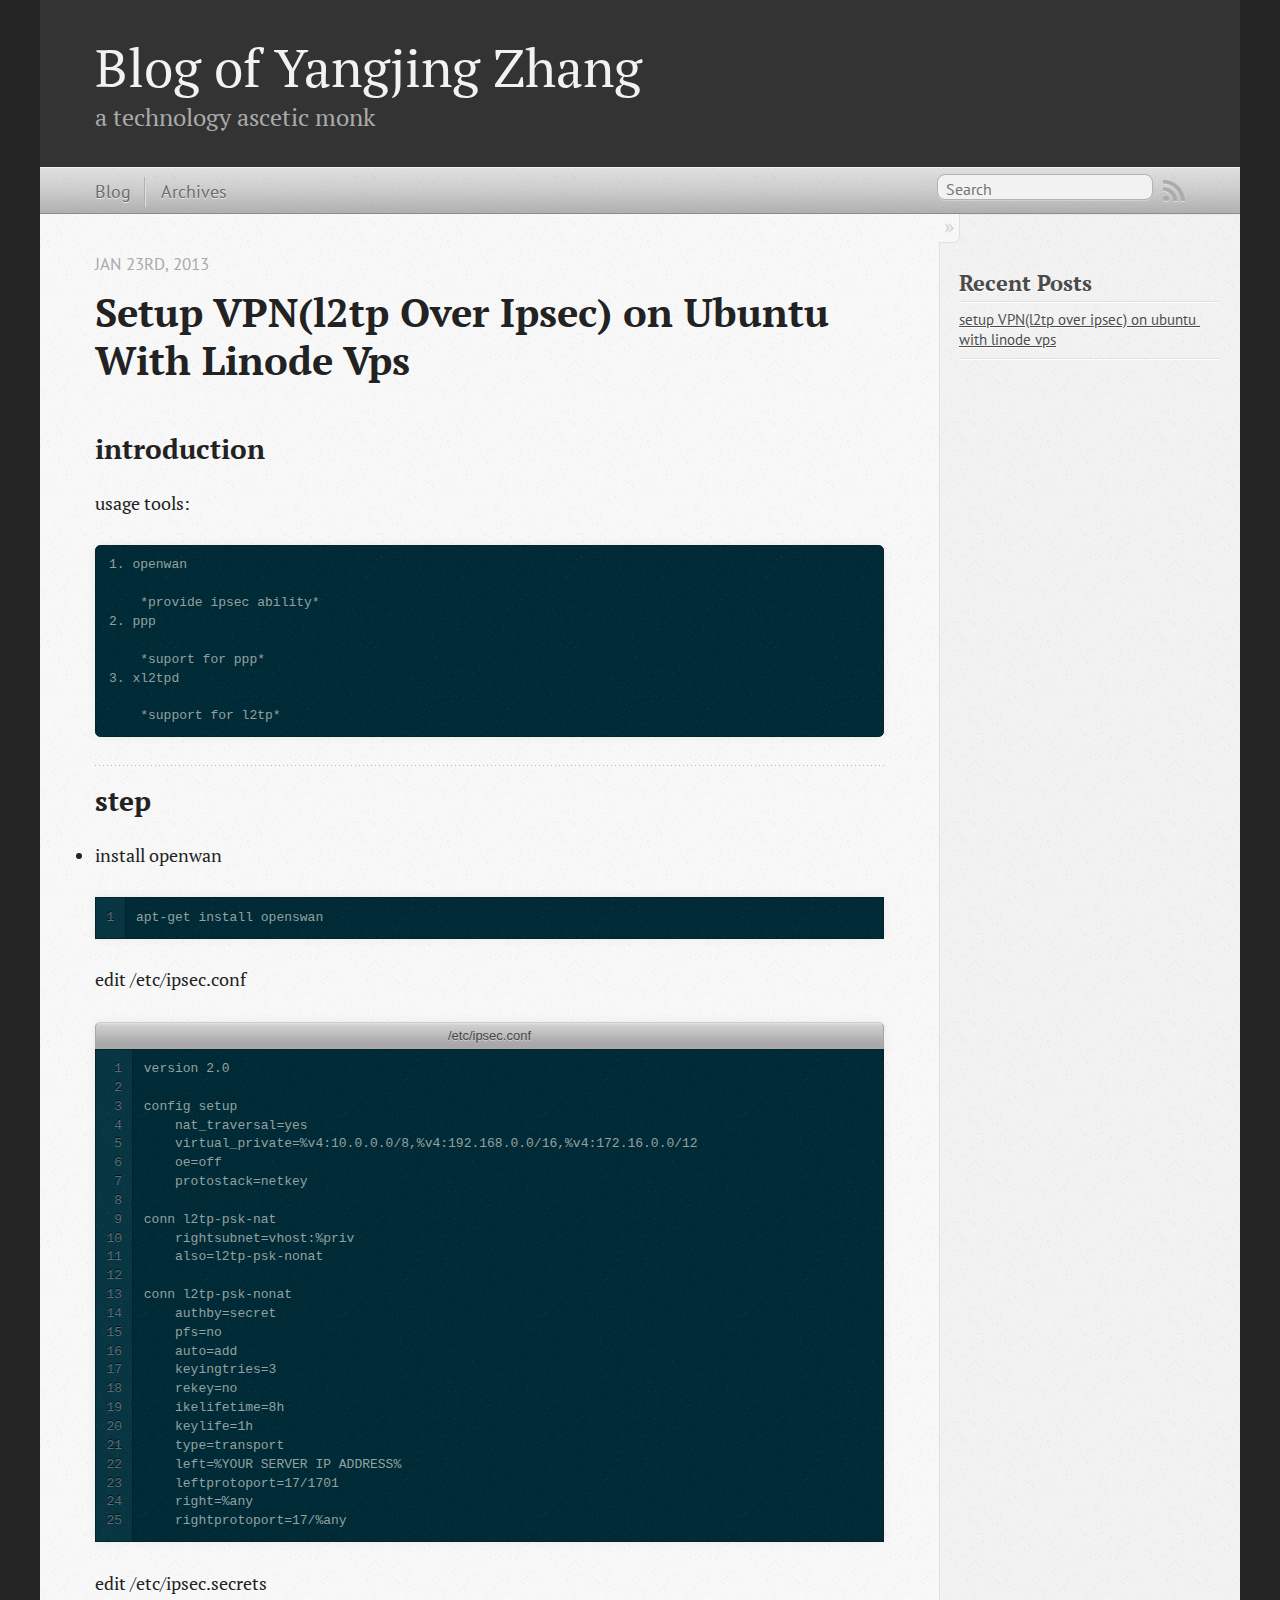
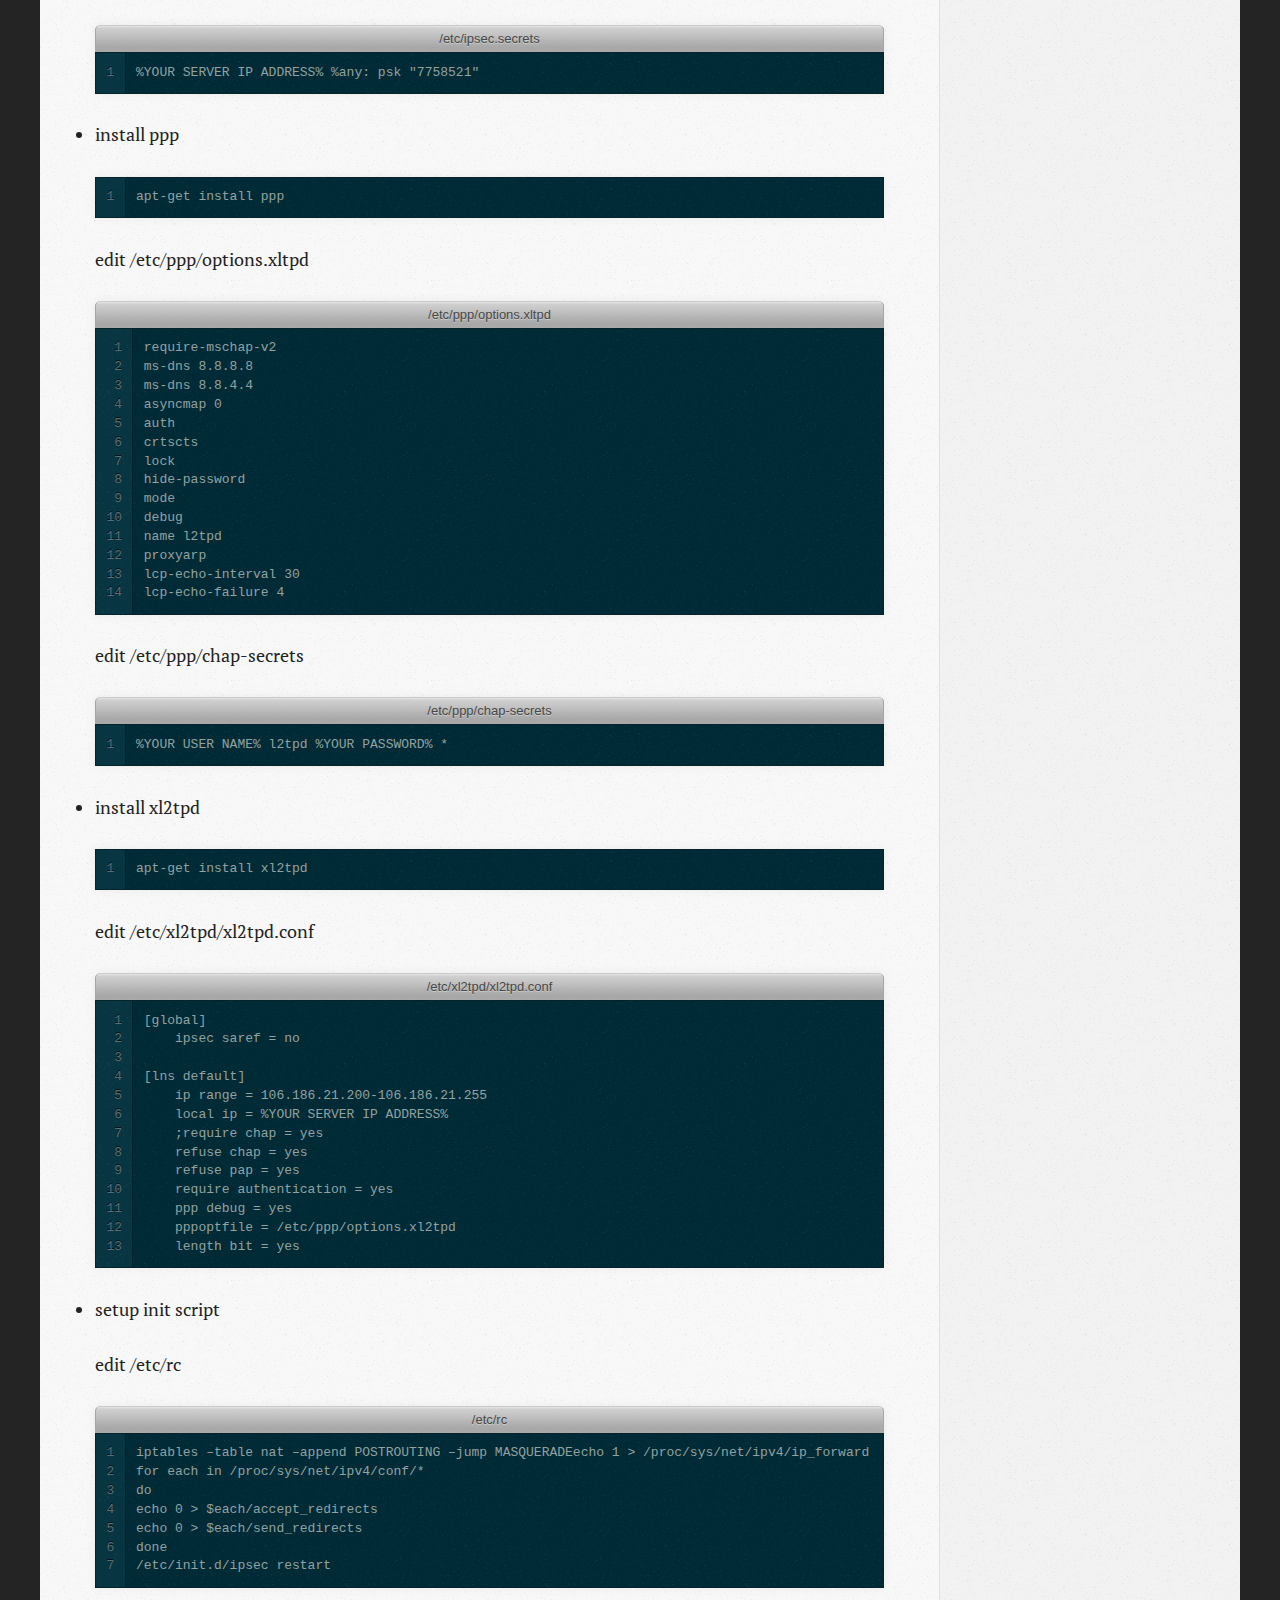
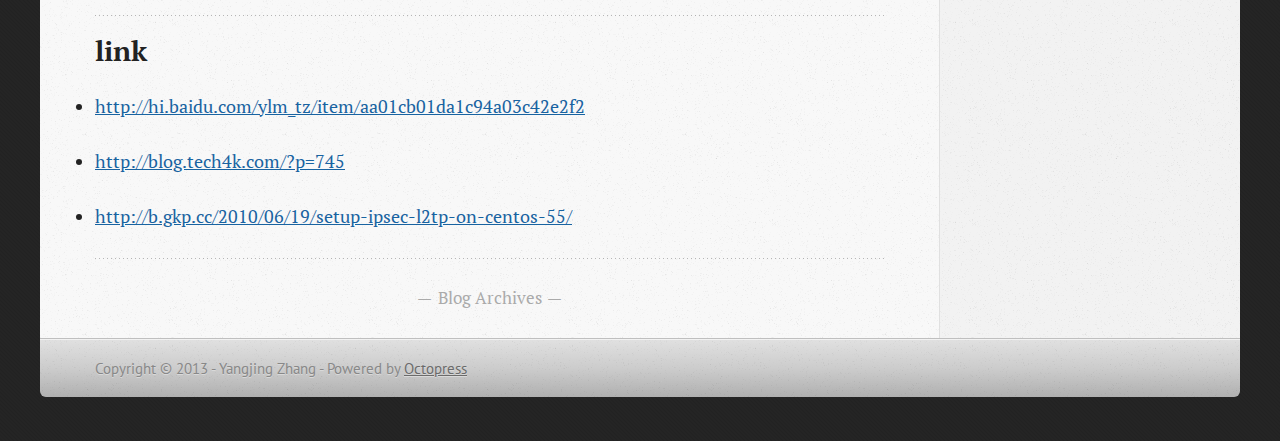
==== commit 04de726f: "Site updated at 2013-01-24 06:34:04 UTC" ====
--- a/index.html
+++ b/index.html
@@ -11,7 +11,7 @@
   
   <meta name="description" content="introduction usage tools: 1. openwan *provide ipsec ability*
 2. ppp *suport for ppp*
-* xl2tpd *support for l2tp* step install openwan 1
+3. xl2tpd *support for l2tp* step install openwan 1
 apt-get &hellip;">
   
 
@@ -106,7 +106,7 @@
 2. ppp
 
     *suport for ppp*
-* xl2tpd
+3. xl2tpd
 
     *support for l2tp*
 </code></pre>
